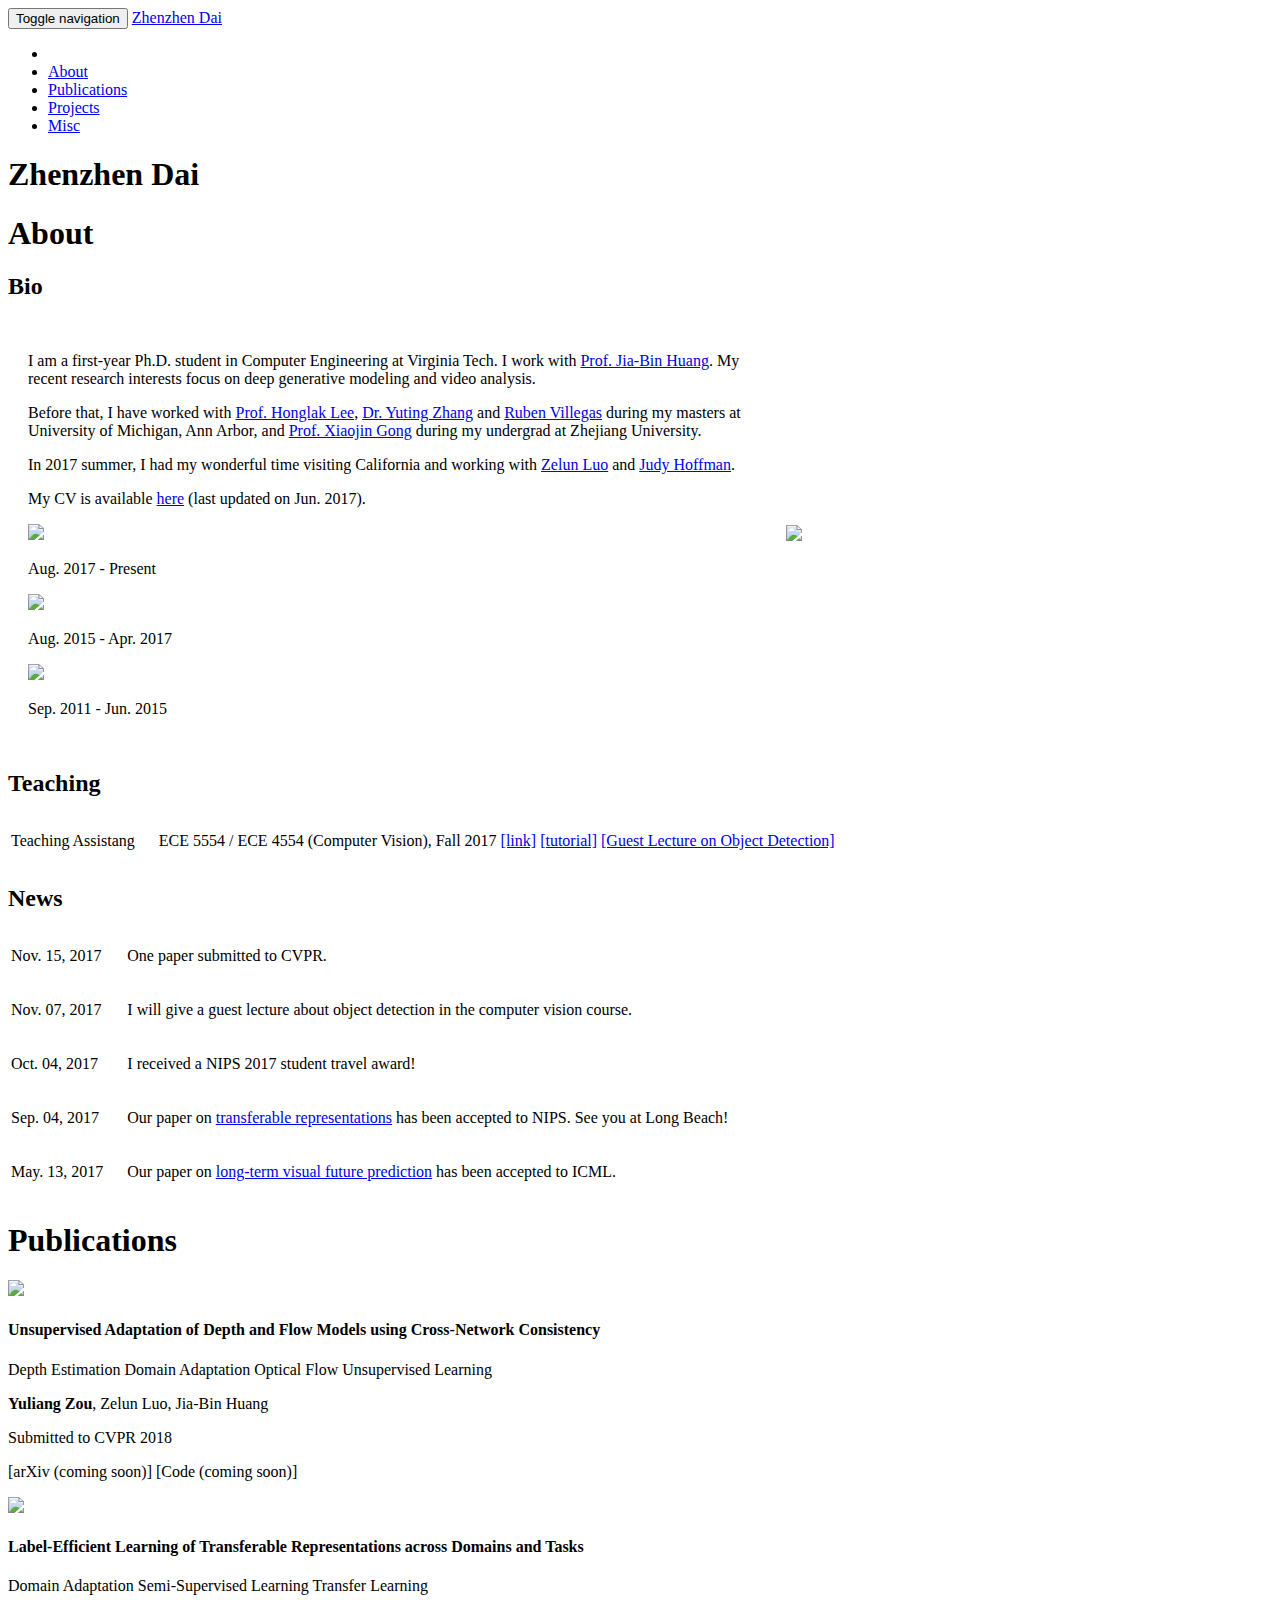
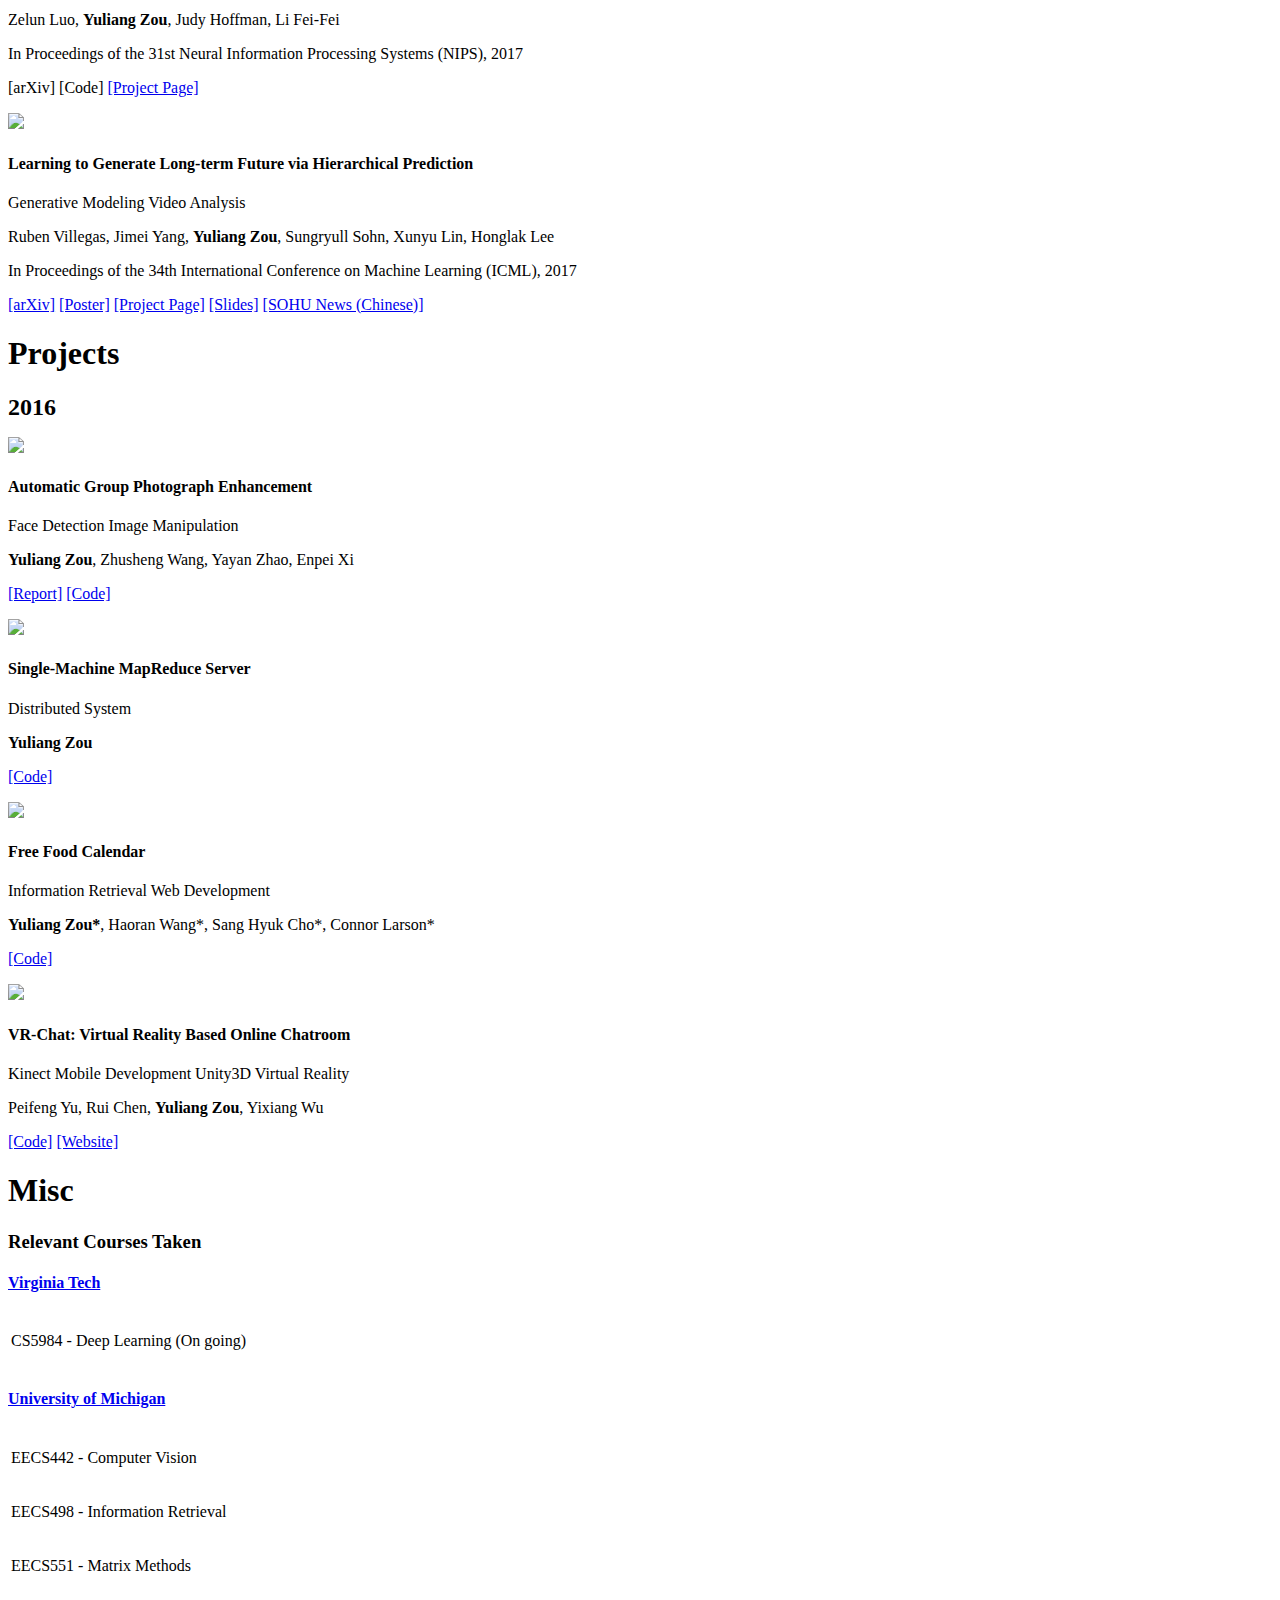
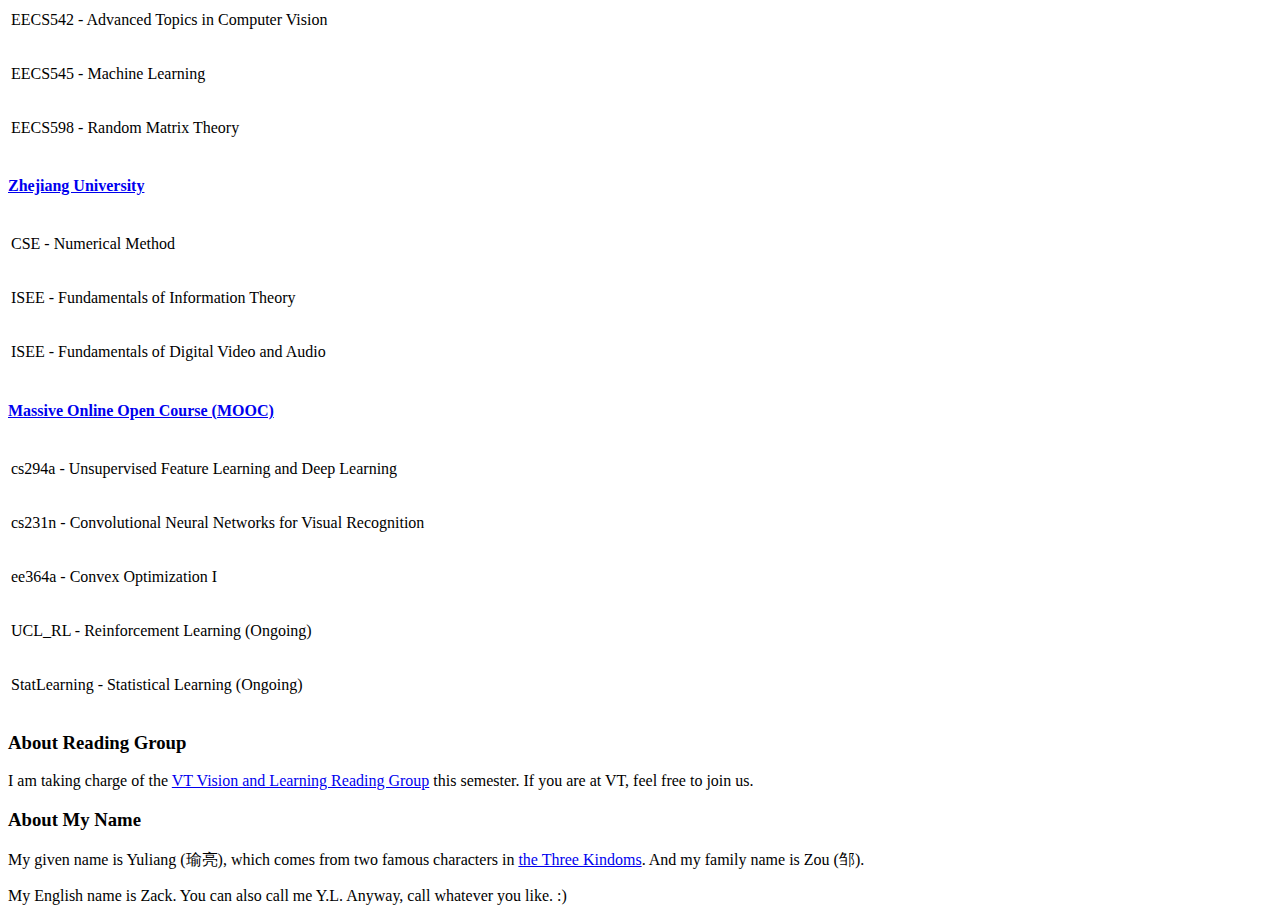
==== index.html @ f8f90515 "homepage" ====
<!DOCTYPE html>
<html lang="en">

<head>

    <meta charset="utf-8">
    <meta http-equiv="X-UA-Compatible" content="IE=edge">
    <meta name="viewport" content="width=device-width, initial-scale=1">
    <meta name="description" content="">
    <meta name="author" content="">

    <title>Zhenzhen Dai</title>

    <!-- Bootstrap Core CSS -->
    <link href="css/bootstrap.min.css" rel="stylesheet">

    <!-- Custom CSS -->
    <link href="css/scrolling-nav.css" rel="stylesheet">

    <!-- HTML5 Shim and Respond.js IE8 support of HTML5 elements and media queries -->
    <!-- WARNING: Respond.js doesn't work if you view the page via file:// -->
    <!--[if lt IE 9]>
        <script src="https://oss.maxcdn.com/libs/html5shiv/3.7.0/html5shiv.js"></script>
        <script src="https://oss.maxcdn.com/libs/respond.js/1.4.2/respond.min.js"></script>
    <![endif]-->

</head>

<!-- The #page-top ID is part of the scrolling feature - the data-spy and data-target are part of the built-in Bootstrap scrollspy function -->

<body id="page-top" data-spy="scroll" data-target=".navbar-fixed-top">

    <!-- Navigation -->
    <nav class="navbar navbar-default navbar-fixed-top" role="navigation">
        <div class="container">
            <div class="navbar-header page-scroll">
                <button type="button" class="navbar-toggle" data-toggle="collapse" data-target=".navbar-ex1-collapse">
                    <span class="sr-only">Toggle navigation</span>
                    <span class="icon-bar"></span>
                    <span class="icon-bar"></span>
                    <span class="icon-bar"></span>
                    <span class="icon-bar"></span>
                </button>
                <a class="navbar-brand page-scroll" href="#page-top">Zhenzhen Dai</a>
            </div>

            <!-- Collect the nav links, forms, and other content for toggling -->
            <div class="collapse navbar-collapse navbar-ex1-collapse">
                <ul class="nav navbar-nav">
                    <!-- Hidden li included to remove active class from about link when scrolled up past about section -->
                    <li class="hidden">
                        <a class="page-scroll" href="#page-top"></a>
                    </li>
                    <li>
                        <a class="page-scroll" href="#about">About</a>
                    </li>
                    <li>
                        <a class="page-scroll" href="#publications">Publications</a>
                    </li>
                    <li>
                        <a class="page-scroll" href="#projects">Projects</a>
                    </li>
                    <li>
                        <a class="page-scroll" href="#misc">Misc</a>
                    </li>
                </ul>
            </div>
            <!-- /.navbar-collapse -->
        </div>
        <!-- /.container -->
    </nav>

    <!-- Intro Section -->
    <section id="intro" class="intro-section">
        <div class="container">
            <div class="row">
                <div class="col-sm-4 col-sm-offset-4 my-info">
                    <h1>Zhenzhen Dai</h1>   
                </div>
            </div>
        </div>
    </section>

    <!-- About Section -->
    <section id="about" class="about-section">
        <div class="container">
            <div class="row">
                <div class="col-lg-12">
                    <h1>About</h1>

                    <!-- Bio -->
                    <div class="row">
                        <p class="text-left">
                            <font size="5"><strong>Bio</strong></font>
                        </p>
                        <table width="100%" align="center" border="0" cellspacing="0" cellpadding="20">
                        <tbody>
                            <tr>
                                <td width="60%">
                                    <!-- text -->
                                    <p class="text-left">
                                        <font size="3">
                                        I am a first-year Ph.D. student in Computer Engineering at Virginia Tech. I work with
                                        <a href="https://filebox.ece.vt.edu/~jbhuang/index.html">Prof. Jia-Bin Huang</a>.
                                        My recent research interests focus on deep generative modeling and video analysis.
                                        </font>
                                    </p>
                                    <p class="text-left">
                                        <font size="3">
                                        Before that, I have worked with
                                        <a href="http://web.eecs.umich.edu/~honglak/">Prof. Honglak Lee</a>,
                                        <a href="http://www.ytzhang.net/">Dr. Yuting Zhang</a> and
                                        <a href="https://sites.google.com/a/umich.edu/rubenevillegas/home">Ruben Villegas</a>
                                        during my masters at University of Michigan, Ann Arbor, and
                                        <a href="http://mypage.zju.edu.cn/en/gongxj">Prof. Xiaojin Gong</a> during my
                                        undergrad at Zhejiang University.
                                        </font>
                                    </p>
                                    <p class="text-left">
                                        <font size="3">
                                        In 2017 summer, I had my wonderful time visiting California and working with
                                        <a href="http://alan.vision">Zelun Luo</a> and
                                        <a href="https://people.eecs.berkeley.edu/~jhoffman/">Judy Hoffman</a>.
                                        </font>
                                    </p>
                                    <p class="text-left">
                                        <font size="3">
                                        My CV is available
                                        <a href="https://drive.google.com/file/d/0B1c7NV1MfZatRjRVcjF1cUJmYnc/view?usp=sharing">here</a>
                                        (last updated on Jun. 2017).
                                        </font>
                                    </p>

                                    <!-- schools -->
                                    <div class="col-sm-4">
                                        <img src="about/vt.png" class="school-fig">
                                        <p>Aug. 2017 - Present</p>
                                    </div>

                                    <div class="col-sm-4">
                                        <img src="about/umich.png" class="school-fig">
                                        <p>Aug. 2015 - Apr. 2017</p>
                                    </div>

                                    <div class="col-sm-4">
                                        <img src="about/zju.png" class="school-fig">
                                       <p>Sep. 2011 - Jun. 2015</p>
                                    </div>

                                </td>

                                <td width="40%">
                                    <img width="350" src="./about/selfie.png">
                                </td>
                            </tr>
                        </tbody>
                    </table>
                    </div>

                    <!-- Teaching -->
                    <div class="row">
                        <p class="text-left">
                            <font size="5"><strong>Teaching</strong></font>
                            <table>
                            <tbody>
                            <tr>
                            <td><p><font size="3">Teaching Assistang</font>&nbsp;&nbsp;&nbsp;&nbsp;&nbsp;</p></td>
                            <td><p class="text-left"><font size="3">
                                ECE 5554 / ECE 4554 (Computer Vision), Fall 2017
                                <a href="https://filebox.ece.vt.edu/~jbhuang/teaching/ece5554-4554/fa17/index.html">[link]</a>
                                <a href="https://drive.google.com/file/d/0BxKHc5ltINnjWXVITFEzSm9jZnM/view?usp=sharing">[tutorial]</a>
                                <a href="https://drive.google.com/file/d/1PZC4xRMZG-FOZgQ1Sh1zDQ7kJfpqIwAS/view?usp=sharing">[Guest Lecture on Object Detection]</a>
                            </font></p></td>
                            </tr>
                            </tbody>
                            </table>
                        </p>
                    </div>

                    <!-- News -->
                    <div class="row">
                        <p class="text-left">
                            <font size="5"><strong>News</strong></font>
                        </p>
                        <table>
                        <tbody>
                        <tr>
                            <td><p><font size="3">Nov. 15, 2017</font>&nbsp;&nbsp;&nbsp;&nbsp;&nbsp;</p></td>
                            <td><p class="text-left"><font size="3">
                                One paper submitted to CVPR.
                            </font></p></td>
                        </tr>

                        <tr>
                            <td><p><font size="3">Nov. 07, 2017</font>&nbsp;&nbsp;&nbsp;&nbsp;&nbsp;</p></td>
                            <td><p class="text-left"><font size="3">
                                I will give a guest lecture about object detection in the computer vision course.
                            </font></p></td>
                        </tr>

                        <tr>
                            <td><p><font size="3">Oct. 04, 2017</font>&nbsp;&nbsp;&nbsp;&nbsp;&nbsp;</p></td>
                            <td><p class="text-left"><font size="3">
                                I received a NIPS 2017 student travel award!
                            </font></p></td>
                        </tr>

                        <tr>
                            <td><p><font size="3">Sep. 04, 2017</font>&nbsp;&nbsp;&nbsp;&nbsp;&nbsp;</p></td>
                            <td><p class="text-left"><font size="3">
                                Our paper on
                                <a href="http://alan.vision/nips17_website/">transferable representations</a>
                                has been accepted to NIPS. See you at Long Beach!
                            </font></p></td>
                        </tr>

                        <tr>
                            <td><p><font size="3">May. 13, 2017</font>&nbsp;&nbsp;&nbsp;&nbsp;&nbsp;</p></td>
                            <td><p class="text-left"><font size="3">
                                Our paper on
                                <a href="https://sites.google.com/a/umich.edu/rubenevillegas/hierch_vid">long-term visual future prediction</a>
                                has been accepted to ICML.
                            </font></p></td>
                        </tr>
                        </tbody>
                    </table>
                    </div>

                </div>
            </div>
        </div>
    </section>

    <!-- Publication Section -->
    <section id="publications" class="publications-section">
        <div class="container">
            <div class="row">
                <div class="col-lg-12">
                    <h1>Publications</h1>

                    <!-- cvpr2018 -->
                    <div class="row paper">
                        <div class="col-sm-3">
                            <img src="publications/ylzou2018unsup.png" class="paper-fig">
                        </div>
                        <div class="col-sm-8 col-sm-offset-0">
                            <h4 class="paper-title text-left">Unsupervised Adaptation of Depth and Flow Models using
                                Cross-Network Consistency</h4>
                            <p class="text-left">
                                <span class="label label-primary">Depth Estimation</span>
                                <span class="label label-primary">Domain Adaptation</span>
                                <span class="label label-primary">Optical Flow</span>
                                <span class="label label-primary">Unsupervised Learning</span>
                            </p>
                            <p class="text-left">
                                <strong>Yuliang Zou</strong>, Zelun Luo, Jia-Bin Huang
                            </p>
                            <p class="text-left">
                                Submitted to CVPR 2018
                            </p>
                            <p class="text-left">
                                <a>[arXiv (coming soon)]</a>
                                <a>[Code (coming soon)]</a>
                                <!--<a>[Project Page]</a>-->
                            </p>
                        </div>
                    </div>

                    <!-- nips2017 -->
                    <div class="row paper">
                        <div class="col-sm-3">
                            <img src="publications/luo2017label.png" class="paper-fig">
                        </div>
                        <div class="col-sm-8 col-sm-offset-0">
                            <h4 class="paper-title text-left">Label-Efficient Learning of Transferable Representations across
                                Domains and Tasks</h4>
                            <p class="text-left">
                                <span class="label label-primary">Domain Adaptation</span>
                                <span class="label label-primary">Semi-Supervised Learning</span>
                                <span class="label label-primary">Transfer Learning</span>
                            </p>
                            <p class="text-left">
                                Zelun Luo, <strong>Yuliang Zou</strong>, Judy Hoffman, Li Fei-Fei
                            </p>
                            <p class="text-left">
                                In Proceedings of the 31st Neural Information Processing Systems (NIPS), 2017
                            </p>
                            <p class="text-left">
                                <a>[arXiv]</a>
                                <a>[Code]</a>
                                <a href="http://alan.vision/nips17_website/">[Project Page]</a>
                            </p>
                        </div>
                    </div>

                    <!-- icml2017 -->
                    <div class="row paper">
                        <div class="col-sm-3">
                            <img src="publications/Villegas2017learning.gif" class="paper-fig">
                        </div>
                        <div class="col-sm-8 col-sm-offset-0">
                            <h4 class="paper-title text-left">Learning to Generate Long-term Future via Hierarchical Prediction</h4>
                            <p class="text-left">
                                <span class="label label-primary">Generative Modeling</span>
                                <span class="label label-primary">Video Analysis</span>
                            </p>
                            <p class="text-left">
                                Ruben Villegas, Jimei Yang, <strong>Yuliang Zou</strong>, Sungryull Sohn,
                                Xunyu Lin, Honglak Lee
                            </p>
                            <p class="text-left">
                                In Proceedings of the 34th International Conference on Machine Learning (ICML), 2017
                            </p>
                            <p class="text-left">
                                <a href="https://arxiv.org/abs/1704.05831">[arXiv]</a>
                                <a href="https://drive.google.com/file/d/0B_87l91AQgoHcGQ0TUFGQmgyVDg/view?usp=sharing">[Poster]</a>
                                <a href="https://sites.google.com/a/umich.edu/rubenevillegas/hierch_vid">[Project Page]</a>
                                <!--[Code (coming soon)]-->
                                <a href="https://drive.google.com/file/d/0B_87l91AQgoHSEZPV2hPSTZyMzg/view?usp=sharing">[Slides]</a>
                                <a href="http://www.sohu.com/a/135472247_610300">[SOHU News (Chinese)]</a>
                            </p>
                        </div>
                    </div>

                </div>
            </div>
        </div>
    </section>

    <!-- Projects Section -->
    <section id="projects" class="projects-section">
        <div class="container">
            <div class="row">
                <div class="col-lg-12">
                    <h1>Projects</h1>

                    <!-- 2016 -->
                    <div class="row">
                        <p class="text-left">
                            <font size="5"><strong>2016</strong></font>
                        </p>
                    </div>

                    <div class="row paper">
                        <div class="col-sm-3">
                            <img src="projects/zou2016group.png" class="paper-fig">
                        </div>
                        <div class="col-sm-8 col-sm-offset-0">
                            <h4 class="paper-title text-left">Automatic Group Photograph Enhancement</h4>
                            <p class="text-left">
                                <span class="label label-primary">Face Detection</span>
                                <span class="label label-primary">Image Manipulation</span>
                            </p>
                            <p class="text-left">
                                <strong>Yuliang Zou</strong>, Zhusheng Wang, Yayan Zhao, Enpei Xi
                            </p>
                            <p class="text-left">
                                <a href="https://github.com/Yuliang-Zou/Automatic_Group_Photography_Enhancement/blob/master/Report.pdf">
                                    [Report]</a>
                                <a href="https://github.com/Yuliang-Zou/Automatic_Group_Photography_Enhancement">
                                    [Code]</a>
                            </p>
                        </div>
                    </div>

                    <div class="row paper">
                        <div class="col-sm-3">
                            <img src="projects/zou2016single.jpg" class="paper-fig">
                        </div>
                        <div class="col-sm-8 col-sm-offset-0">
                            <h4 class="paper-title text-left">Single-Machine MapReduce Server</h4>
                            <p class="text-left">
                                <span class="label label-primary">Distributed System</span>
                            </p>
                            <p class="text-left">
                                <strong>Yuliang Zou</strong>
                            </p>
                            <p class="text-left">
                                <a href="https://github.com/Yuliang-Zou/MapReduce">[Code]</a>
                            </p>
                        </div>
                    </div>

                    <div class="row paper">
                        <div class="col-sm-3">
                            <img src="projects/zou2016free.png" class="paper-fig">
                        </div>
                        <div class="col-sm-8 col-sm-offset-0">
                            <h4 class="paper-title text-left">Free Food Calendar</h4>
                            <p class="text-left">
                                <span class="label label-primary">Information Retrieval</span>
                                <span class="label label-primary">Web Development</span>
                            </p>
                            <p class="text-left">
                                <strong>Yuliang Zou*</strong>, Haoran Wang*, Sang Hyuk Cho*, Connor Larson*
                            </p>
                            <p class="text-left">
                                <a href="https://github.com/Yuliang-Zou/FreeFoodCalendar">[Code]</a>
                            </p>
                        </div>
                    </div>

                    <div class="row paper">
                        <div class="col-sm-3">
                            <img src="projects/yu2016vrchat.png" class="paper-fig">
                        </div>
                        <div class="col-sm-8 col-sm-offset-0">
                            <h4 class="paper-title text-left">VR-Chat: Virtual Reality Based Online Chatroom</h4>
                            <p class="text-left">
                                <span class="label label-primary">Kinect</span>
                                <span class="label label-primary">Mobile Development</span>
                                <span class="label label-primary">Unity3D</span>
                                <span class="label label-primary">Virtual Reality</span>
                            </p>
                            <p class="text-left">
                                Peifeng Yu, Rui Chen, <strong>Yuliang Zou</strong>, Yixiang Wu
                            </p>
                            <!--<p class="text-left">-->
                                <!--A 36-hour Hackathon project at MHacks: Refactor.-->
                            <!--</p>-->
                            <p class="text-left">
                                <a href="https://github.com/Aetf/VRChat">[Code]</a>
                                <a href="https://devpost.com/software/vrchat">[Website]</a>
                            </p>
                        </div>
                    </div>

                </div>
            </div>
        </div>
    </section>

    <!-- Misc Section -->
    <section id="misc" class="misc-section">
        <div class="container">
            <div class="row">
                <div class="col-lg-12">
                <h1>Misc</h1>

                    <!-- Courses -->
                    <div class="row">
                        <h3 class="text-left">Relevant Courses Taken</h3>

                        <!-- VT -->
                        <a class="collapsed" data-toggle="collapse" data-parent="#accordion" href="#collapseVT" aria-expanded="false" aria-controls="collapseVT">
                            <h4 class="text-left">Virginia Tech</h4>
                        </a>
                        <div id="collapseVT" class="collapse" role="tabpanel" aria-labelledby="headingVT">
                            <div class="card-block">
                                <table>
                            <tbody>
                            <tr>
                                <td><p class="text-left"><font size="3">
                                    CS5984 - Deep Learning (On going)</font></p></td>
                            </tr>
                            </tbody>
                        </table>
                            </div>
                        </div>

                        <!-- UM -->
                        <a class="collapsed" data-toggle="collapse" data-parent="#accordion" href="#collapseUM" aria-expanded="false" aria-controls="collapseUM">
                            <h4 class="text-left">University of Michigan</h4>
                        </a>
                        <div id="collapseUM" class="collapse" role="tabpanel" aria-labelledby="headingUM">
                            <div class="card-block">
                                <table>
                            <tbody>

                            <tr>
                                <td><p class="text-left"><font size="3">EECS442 - Computer Vision</font></p></td>
                            </tr>

                            <tr>
                                <td><p class="text-left"><font size="3">EECS498 - Information Retrieval</font></p></td>
                            </tr>

                            <tr>
                                <td><p class="text-left"><font size="3">EECS551 - Matrix Methods</font></p></td>
                            </tr>

                            <tr>
                                <td><p class="text-left"><font size="3">
                                    EECS542 - Advanced Topics in Computer Vision</font></p></td>
                            </tr>

                            <tr>
                                <td><p class="text-left"><font size="3">EECS545 - Machine Learning</font></p></td>
                            </tr>

                            <tr>
                                <td><p class="text-left"><font size="3">EECS598 - Random Matrix Theory</font></p></td>
                            </tr>

                            </tbody>
                        </table>
                            </div>
                        </div>

                        <!-- ZJU -->
                        <a class="collapsed" data-toggle="collapse" data-parent="#accordion" href="#collapseZJU" aria-expanded="false" aria-controls="collapseZJU">
                            <h4 class="text-left">Zhejiang University</h4>
                        </a>
                        <div id="collapseZJU" class="collapse" role="tabpanel" aria-labelledby="headingZJU">
                            <div class="card-block">
                                <table>
                            <tbody>
                            <tr>
                                <td><p class="text-left"><font size="3">
                                    CSE - Numerical Method</font></p></td>
                            </tr>

                            <tr>
                                <td><p class="text-left"><font size="3">
                                    ISEE - Fundamentals of Information Theory</font></p></td>
                            </tr>

                            <tr>
                                <td><p class="text-left"><font size="3">
                                    ISEE - Fundamentals of Digital Video and Audio</font></p></td>
                            </tr>

                            </tbody>
                        </table>
                            </div>
                        </div>

                        <!-- MOOC -->
                        <a class="collapsed" data-toggle="collapse" data-parent="#accordion" href="#collapseMOOC" aria-expanded="false" aria-controls="collapseMOOC">
                            <h4 class="text-left">Massive Online Open Course (MOOC)</h4>
                        </a>
                        <div id="collapseMOOC" class="collapse" role="tabpanel" aria-labelledby="headingMOOC">
                            <div class="card-block">
                                <table>
                            <tbody>
                            <tr>
                                <td><p class="text-left"><font size="3">
                                    cs294a - Unsupervised Feature Learning and Deep Learning</font></p></td>
                            </tr>

                            <tr>
                                <td><p class="text-left"><font size="3">
                                    cs231n - Convolutional Neural Networks for Visual Recognition</font></p></td>
                            </tr>

                            <tr>
                                <td><p class="text-left"><font size="3">
                                    ee364a - Convex Optimization I</font></p></td>
                            </tr>

                            <tr>
                                <td><p class="text-left"><font size="3">
                                    UCL_RL - Reinforcement Learning (Ongoing)</font></p></td>
                            </tr>

                            <tr>
                                <td><p class="text-left"><font size="3">
                                    StatLearning - Statistical Learning (Ongoing)</font></p></td>
                            </tr>
                            </tbody>
                        </table>
                            </div>
                        </div>


                    </div>

                    <!-- Reading Group -->
                    <div class="row">
                        <h3 class="text-left">About Reading Group</h3>
                        <p class="text-left">I am taking charge of the
                            <a href="https://github.com/vt-vl-lab/reading_group">VT Vision and Learning Reading Group</a>
                            this semester. If you are at VT, feel free to join us.
                        </p>
                    </div>

                    <!-- About my name -->
                    <div class="row">
                        <h3 class="text-left">About My Name</h3>
                        <p class="text-left">My given name is Yuliang (瑜亮), which comes from two famous characters
                            in <a href="https://en.wikipedia.org/wiki/Three_Kingdoms">the Three Kindoms</a>.
                            And my family name is Zou (邹).
                        </p>

                        <p class="text-left">My English name is Zack. You can also call me Y.L. Anyway, call whatever
                            you like. :)
                        </p>
                    </div>

                </div>
            </div>
        </div>
    </section>

    <!-- jQuery -->
    <script src="js/jquery.js"></script>

    <!-- Bootstrap Core JavaScript -->
    <script src="js/bootstrap.min.js"></script>

    <!-- Scrolling Nav JavaScript -->
    <script src="js/jquery.easing.min.js"></script>
    <script src="js/scrolling-nav.js"></script>

    <!-- Google Analytics -->
    <script>
        (function(i,s,o,g,r,a,m){i['GoogleAnalyticsObject']=r;i[r]=i[r]||function(){
        (i[r].q=i[r].q||[]).push(arguments)},i[r].l=1*new Date();a=s.createElement(o),
        m=s.getElementsByTagName(o)[0];a.async=1;a.src=g;m.parentNode.insertBefore(a,m)
        })(window,document,'script','https://www.google-analytics.com/analytics.js','ga');

        ga('create', 'UA-100823544-1', 'auto');
        ga('send', 'pageview');
    </script>

</body>

</html>
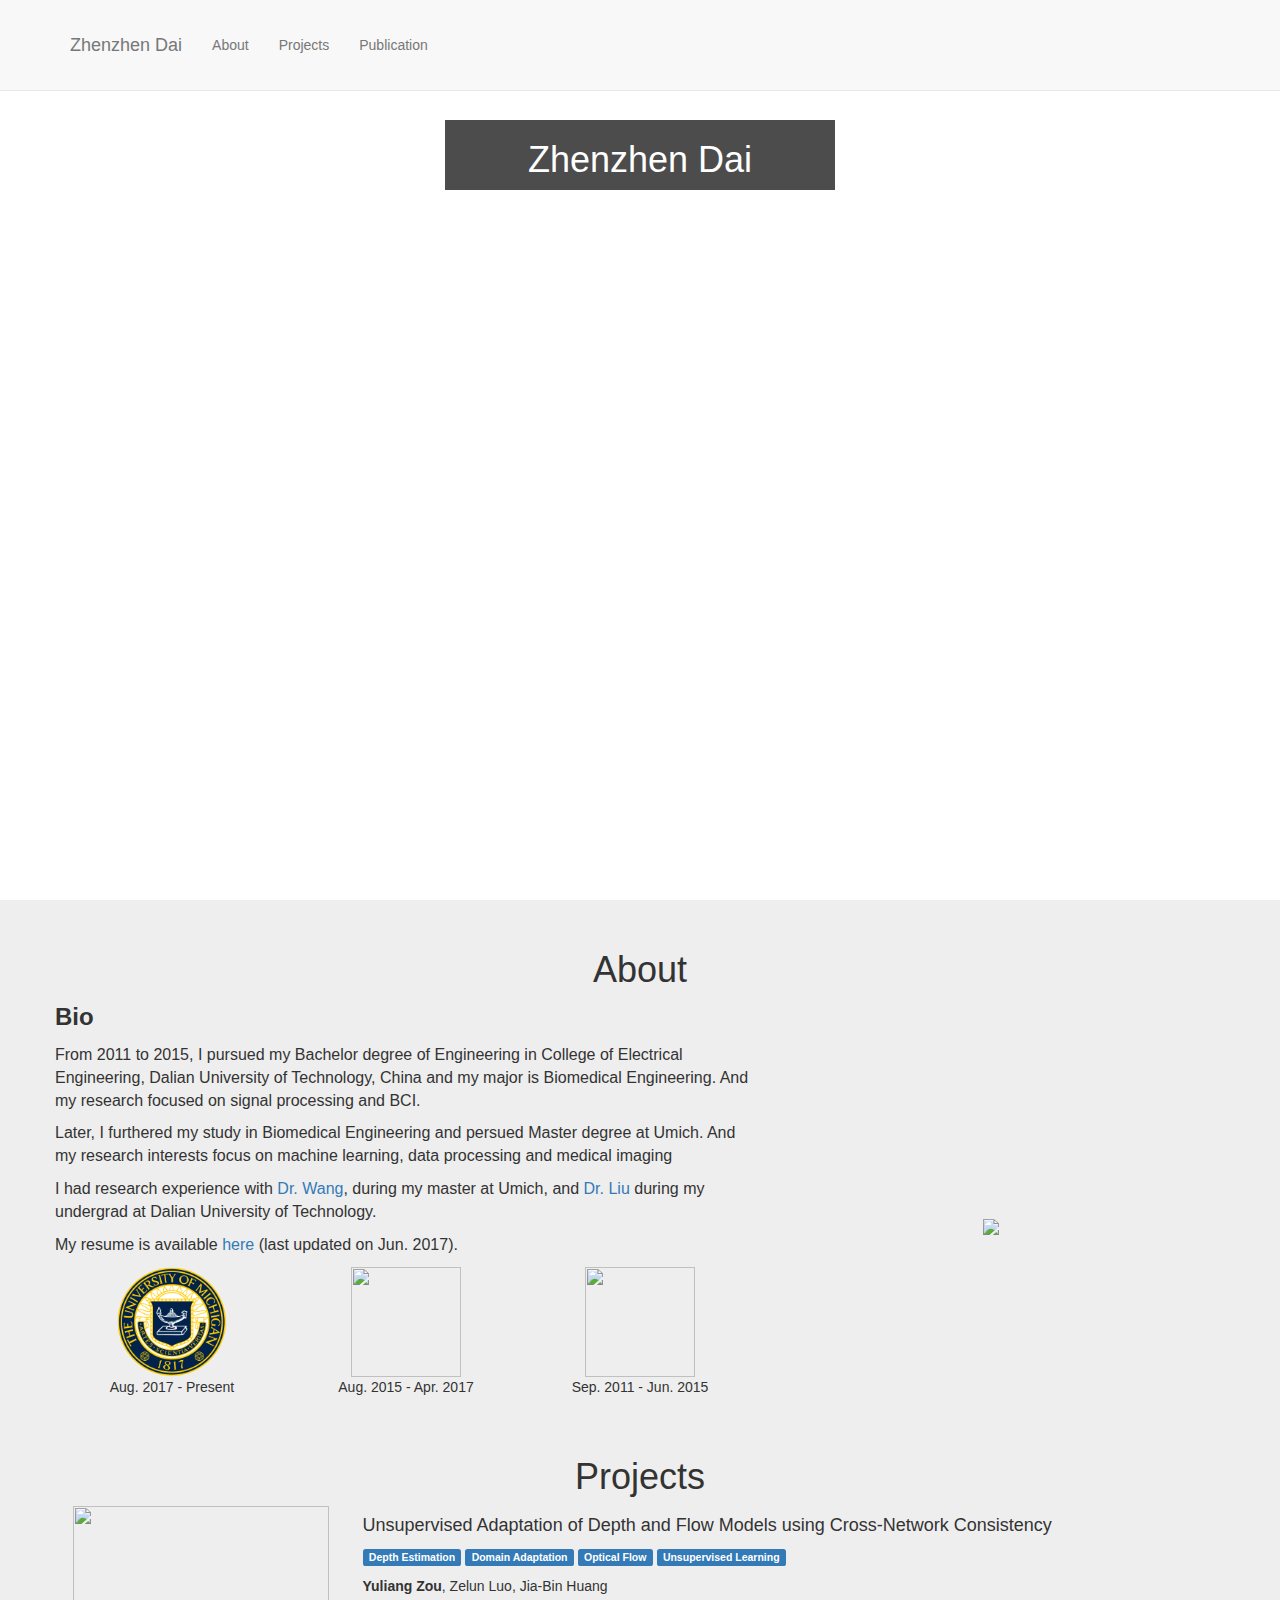
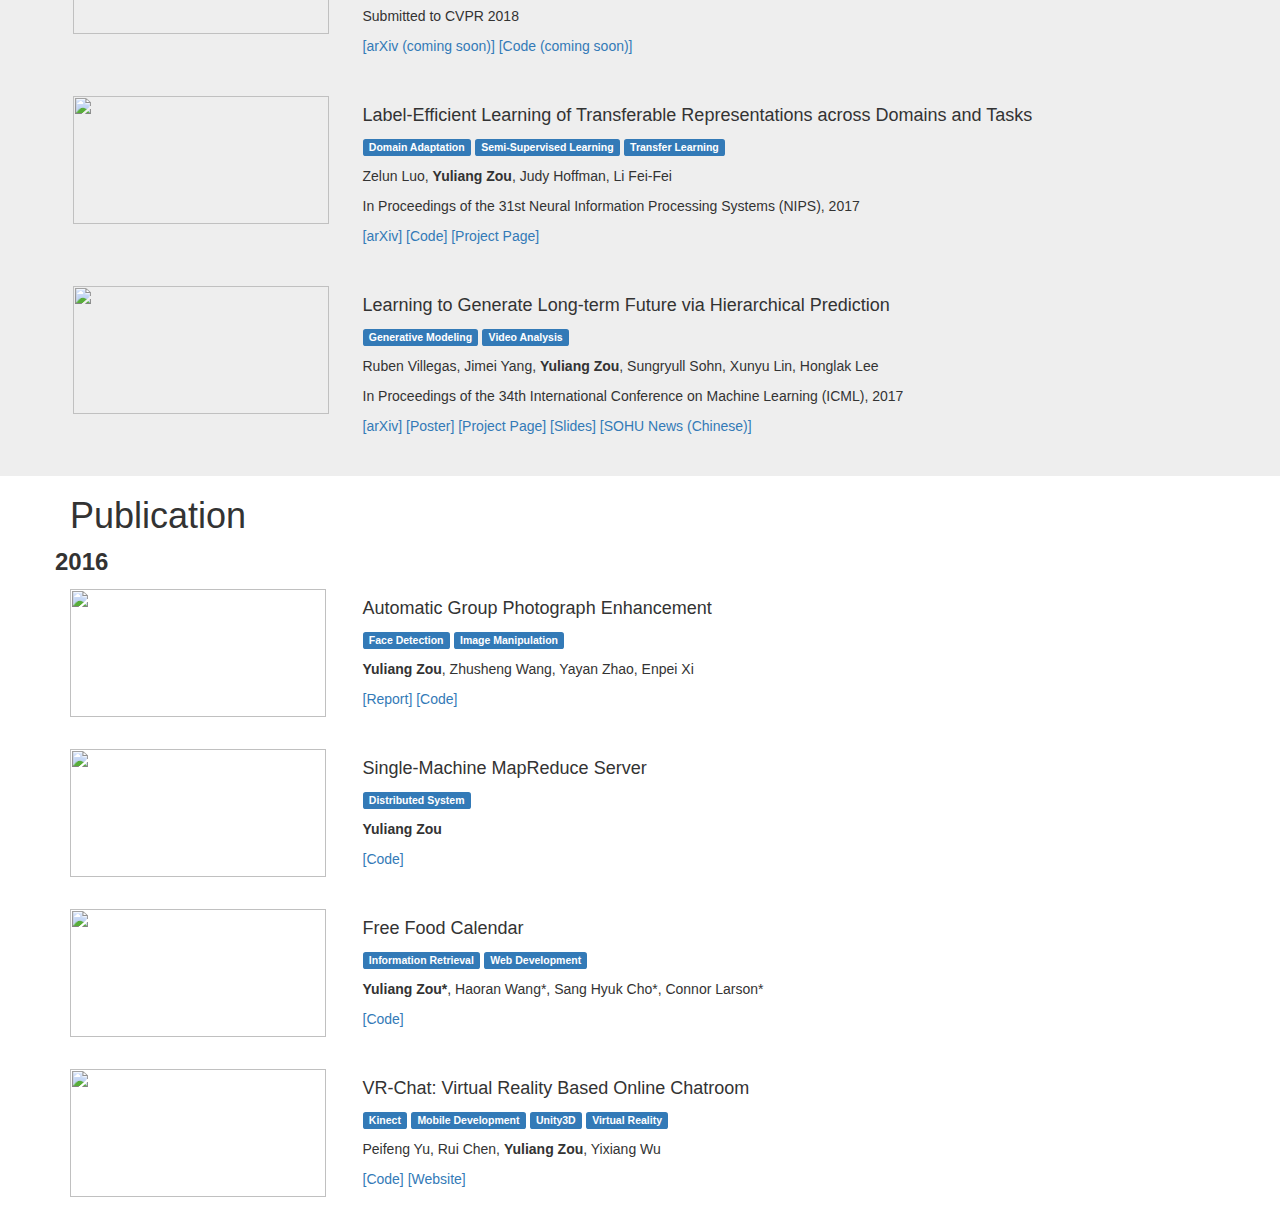
==== commit 88e7ee41: "update" ====
--- a/index.html
+++ b/index.html
@@ -56,13 +56,10 @@
                         <a class="page-scroll" href="#about">About</a>
                     </li>
                     <li>
-                        <a class="page-scroll" href="#publications">Publications</a>
-                    </li>
-                    <li>
                         <a class="page-scroll" href="#projects">Projects</a>
                     </li>
                     <li>
-                        <a class="page-scroll" href="#misc">Misc</a>
+                        <a class="page-scroll" href="#publication">Publication</a>
                     </li>
                 </ul>
             </div>
@@ -101,40 +98,35 @@
                                     <!-- text -->
                                     <p class="text-left">
                                         <font size="3">
-                                        I am a first-year Ph.D. student in Computer Engineering at Virginia Tech. I work with
-                                        <a href="https://filebox.ece.vt.edu/~jbhuang/index.html">Prof. Jia-Bin Huang</a>.
-                                        My recent research interests focus on deep generative modeling and video analysis.
+                                        From 2011 to 2015, I pursued my Bachelor degree of Engineering in College of Electrical Engineering, Dalian University of Technology, China and my major is Biomedical Engineering. And my research focused on signal processing and BCI.
                                         </font>
                                     </p>
                                     <p class="text-left">
                                         <font size="3">
-                                        Before that, I have worked with
-                                        <a href="http://web.eecs.umich.edu/~honglak/">Prof. Honglak Lee</a>,
-                                        <a href="http://www.ytzhang.net/">Dr. Yuting Zhang</a> and
-                                        <a href="https://sites.google.com/a/umich.edu/rubenevillegas/home">Ruben Villegas</a>
-                                        during my masters at University of Michigan, Ann Arbor, and
-                                        <a href="http://mypage.zju.edu.cn/en/gongxj">Prof. Xiaojin Gong</a> during my
-                                        undergrad at Zhejiang University.
+                                        Later, I furthered my study in Biomedical Engineering and persued Master degree at Umich.
+                                        And my research interests focus on machine learning, data processing and medical imaging
                                         </font>
                                     </p>
                                     <p class="text-left">
                                         <font size="3">
-                                        In 2017 summer, I had my wonderful time visiting California and working with
-                                        <a href="http://alan.vision">Zelun Luo</a> and
-                                        <a href="https://people.eecs.berkeley.edu/~jhoffman/">Judy Hoffman</a>.
+                                        I had research experience with
+                                        <a href="http://bme.umich.edu/people/thomas-wang/">Dr. Wang</a>,
+                                        during my master at Umich, and
+                                        <a href="http://faculty.dlut.edu.cn/2006011163/en/index.htm">Dr. Liu</a> during my
+                                        undergrad at Dalian University of Technology.
                                         </font>
                                     </p>
                                     <p class="text-left">
                                         <font size="3">
-                                        My CV is available
-                                        <a href="https://drive.google.com/file/d/0B1c7NV1MfZatRjRVcjF1cUJmYnc/view?usp=sharing">here</a>
+                                        My resume is available
+                                        <a href="ZhenzhenDai-PhD.pdf">here</a>
                                         (last updated on Jun. 2017).
                                         </font>
                                     </p>
 
                                     <!-- schools -->
                                     <div class="col-sm-4">
-                                        <img src="about/vt.png" class="school-fig">
+                                        <img src="University_of_Michigan_seal.png" class="school-fig">
                                         <p>Aug. 2017 - Present</p>
                                     </div>
 
@@ -156,88 +148,18 @@
                             </tr>
                         </tbody>
                     </table>
-                    </div>
-
-                    <!-- Teaching -->
-                    <div class="row">
-                        <p class="text-left">
-                            <font size="5"><strong>Teaching</strong></font>
-                            <table>
-                            <tbody>
-                            <tr>
-                            <td><p><font size="3">Teaching Assistang</font>&nbsp;&nbsp;&nbsp;&nbsp;&nbsp;</p></td>
-                            <td><p class="text-left"><font size="3">
-                                ECE 5554 / ECE 4554 (Computer Vision), Fall 2017
-                                <a href="https://filebox.ece.vt.edu/~jbhuang/teaching/ece5554-4554/fa17/index.html">[link]</a>
-                                <a href="https://drive.google.com/file/d/0BxKHc5ltINnjWXVITFEzSm9jZnM/view?usp=sharing">[tutorial]</a>
-                                <a href="https://drive.google.com/file/d/1PZC4xRMZG-FOZgQ1Sh1zDQ7kJfpqIwAS/view?usp=sharing">[Guest Lecture on Object Detection]</a>
-                            </font></p></td>
-                            </tr>
-                            </tbody>
-                            </table>
-                        </p>
-                    </div>
-
-                    <!-- News -->
-                    <div class="row">
-                        <p class="text-left">
-                            <font size="5"><strong>News</strong></font>
-                        </p>
-                        <table>
-                        <tbody>
-                        <tr>
-                            <td><p><font size="3">Nov. 15, 2017</font>&nbsp;&nbsp;&nbsp;&nbsp;&nbsp;</p></td>
-                            <td><p class="text-left"><font size="3">
-                                One paper submitted to CVPR.
-                            </font></p></td>
-                        </tr>
-
-                        <tr>
-                            <td><p><font size="3">Nov. 07, 2017</font>&nbsp;&nbsp;&nbsp;&nbsp;&nbsp;</p></td>
-                            <td><p class="text-left"><font size="3">
-                                I will give a guest lecture about object detection in the computer vision course.
-                            </font></p></td>
-                        </tr>
-
-                        <tr>
-                            <td><p><font size="3">Oct. 04, 2017</font>&nbsp;&nbsp;&nbsp;&nbsp;&nbsp;</p></td>
-                            <td><p class="text-left"><font size="3">
-                                I received a NIPS 2017 student travel award!
-                            </font></p></td>
-                        </tr>
-
-                        <tr>
-                            <td><p><font size="3">Sep. 04, 2017</font>&nbsp;&nbsp;&nbsp;&nbsp;&nbsp;</p></td>
-                            <td><p class="text-left"><font size="3">
-                                Our paper on
-                                <a href="http://alan.vision/nips17_website/">transferable representations</a>
-                                has been accepted to NIPS. See you at Long Beach!
-                            </font></p></td>
-                        </tr>
-
-                        <tr>
-                            <td><p><font size="3">May. 13, 2017</font>&nbsp;&nbsp;&nbsp;&nbsp;&nbsp;</p></td>
-                            <td><p class="text-left"><font size="3">
-                                Our paper on
-                                <a href="https://sites.google.com/a/umich.edu/rubenevillegas/hierch_vid">long-term visual future prediction</a>
-                                has been accepted to ICML.
-                            </font></p></td>
-                        </tr>
-                        </tbody>
-                    </table>
-                    </div>
-
+                    </div>  
                 </div>
             </div>
         </div>
     </section>
 
-    <!-- Publication Section -->
-    <section id="publications" class="publications-section">
+    <!-- Projects Section -->
+    <section id="projects" class="projects-section">
         <div class="container">
             <div class="row">
                 <div class="col-lg-12">
-                    <h1>Publications</h1>
+                    <h1>Projects</h1>
 
                     <!-- cvpr2018 -->
                     <div class="row paper">
@@ -328,12 +250,12 @@
         </div>
     </section>
 
-    <!-- Projects Section -->
-    <section id="projects" class="projects-section">
+    <!-- Publication Section -->
+    <section id="publication" class="publication-section">
         <div class="container">
             <div class="row">
                 <div class="col-lg-12">
-                    <h1>Projects</h1>
+                    <h1>Publication</h1>
 
                     <!-- 2016 -->
                     <div class="row">
@@ -431,167 +353,6 @@
         </div>
     </section>
 
-    <!-- Misc Section -->
-    <section id="misc" class="misc-section">
-        <div class="container">
-            <div class="row">
-                <div class="col-lg-12">
-                <h1>Misc</h1>
-
-                    <!-- Courses -->
-                    <div class="row">
-                        <h3 class="text-left">Relevant Courses Taken</h3>
-
-                        <!-- VT -->
-                        <a class="collapsed" data-toggle="collapse" data-parent="#accordion" href="#collapseVT" aria-expanded="false" aria-controls="collapseVT">
-                            <h4 class="text-left">Virginia Tech</h4>
-                        </a>
-                        <div id="collapseVT" class="collapse" role="tabpanel" aria-labelledby="headingVT">
-                            <div class="card-block">
-                                <table>
-                            <tbody>
-                            <tr>
-                                <td><p class="text-left"><font size="3">
-                                    CS5984 - Deep Learning (On going)</font></p></td>
-                            </tr>
-                            </tbody>
-                        </table>
-                            </div>
-                        </div>
-
-                        <!-- UM -->
-                        <a class="collapsed" data-toggle="collapse" data-parent="#accordion" href="#collapseUM" aria-expanded="false" aria-controls="collapseUM">
-                            <h4 class="text-left">University of Michigan</h4>
-                        </a>
-                        <div id="collapseUM" class="collapse" role="tabpanel" aria-labelledby="headingUM">
-                            <div class="card-block">
-                                <table>
-                            <tbody>
-
-                            <tr>
-                                <td><p class="text-left"><font size="3">EECS442 - Computer Vision</font></p></td>
-                            </tr>
-
-                            <tr>
-                                <td><p class="text-left"><font size="3">EECS498 - Information Retrieval</font></p></td>
-                            </tr>
-
-                            <tr>
-                                <td><p class="text-left"><font size="3">EECS551 - Matrix Methods</font></p></td>
-                            </tr>
-
-                            <tr>
-                                <td><p class="text-left"><font size="3">
-                                    EECS542 - Advanced Topics in Computer Vision</font></p></td>
-                            </tr>
-
-                            <tr>
-                                <td><p class="text-left"><font size="3">EECS545 - Machine Learning</font></p></td>
-                            </tr>
-
-                            <tr>
-                                <td><p class="text-left"><font size="3">EECS598 - Random Matrix Theory</font></p></td>
-                            </tr>
-
-                            </tbody>
-                        </table>
-                            </div>
-                        </div>
-
-                        <!-- ZJU -->
-                        <a class="collapsed" data-toggle="collapse" data-parent="#accordion" href="#collapseZJU" aria-expanded="false" aria-controls="collapseZJU">
-                            <h4 class="text-left">Zhejiang University</h4>
-                        </a>
-                        <div id="collapseZJU" class="collapse" role="tabpanel" aria-labelledby="headingZJU">
-                            <div class="card-block">
-                                <table>
-                            <tbody>
-                            <tr>
-                                <td><p class="text-left"><font size="3">
-                                    CSE - Numerical Method</font></p></td>
-                            </tr>
-
-                            <tr>
-                                <td><p class="text-left"><font size="3">
-                                    ISEE - Fundamentals of Information Theory</font></p></td>
-                            </tr>
-
-                            <tr>
-                                <td><p class="text-left"><font size="3">
-                                    ISEE - Fundamentals of Digital Video and Audio</font></p></td>
-                            </tr>
-
-                            </tbody>
-                        </table>
-                            </div>
-                        </div>
-
-                        <!-- MOOC -->
-                        <a class="collapsed" data-toggle="collapse" data-parent="#accordion" href="#collapseMOOC" aria-expanded="false" aria-controls="collapseMOOC">
-                            <h4 class="text-left">Massive Online Open Course (MOOC)</h4>
-                        </a>
-                        <div id="collapseMOOC" class="collapse" role="tabpanel" aria-labelledby="headingMOOC">
-                            <div class="card-block">
-                                <table>
-                            <tbody>
-                            <tr>
-                                <td><p class="text-left"><font size="3">
-                                    cs294a - Unsupervised Feature Learning and Deep Learning</font></p></td>
-                            </tr>
-
-                            <tr>
-                                <td><p class="text-left"><font size="3">
-                                    cs231n - Convolutional Neural Networks for Visual Recognition</font></p></td>
-                            </tr>
-
-                            <tr>
-                                <td><p class="text-left"><font size="3">
-                                    ee364a - Convex Optimization I</font></p></td>
-                            </tr>
-
-                            <tr>
-                                <td><p class="text-left"><font size="3">
-                                    UCL_RL - Reinforcement Learning (Ongoing)</font></p></td>
-                            </tr>
-
-                            <tr>
-                                <td><p class="text-left"><font size="3">
-                                    StatLearning - Statistical Learning (Ongoing)</font></p></td>
-                            </tr>
-                            </tbody>
-                        </table>
-                            </div>
-                        </div>
-
-
-                    </div>
-
-                    <!-- Reading Group -->
-                    <div class="row">
-                        <h3 class="text-left">About Reading Group</h3>
-                        <p class="text-left">I am taking charge of the
-                            <a href="https://github.com/vt-vl-lab/reading_group">VT Vision and Learning Reading Group</a>
-                            this semester. If you are at VT, feel free to join us.
-                        </p>
-                    </div>
-
-                    <!-- About my name -->
-                    <div class="row">
-                        <h3 class="text-left">About My Name</h3>
-                        <p class="text-left">My given name is Yuliang (瑜亮), which comes from two famous characters
-                            in <a href="https://en.wikipedia.org/wiki/Three_Kingdoms">the Three Kindoms</a>.
-                            And my family name is Zou (邹).
-                        </p>
-
-                        <p class="text-left">My English name is Zack. You can also call me Y.L. Anyway, call whatever
-                            you like. :)
-                        </p>
-                    </div>
-
-                </div>
-            </div>
-        </div>
-    </section>
 
     <!-- jQuery -->
     <script src="js/jquery.js"></script>
--- a/css/scrolling-nav.css
+++ b/css/scrolling-nav.css
@@ -0,0 +1,103 @@
+/*!
+ * Start Bootstrap - Scrolling Nav (http://startbootstrap.com/)
+ * Copyright 2013-2016 Start Bootstrap
+ * Licensed under MIT (https://github.com/BlackrockDigital/startbootstrap/blob/gh-pages/LICENSE)
+ */
+
+body {
+    width: 100%;
+    height: 100%;
+}
+
+html {
+    width: 100%;
+    height: 100%;
+}
+
+@media(min-width:767px) {
+    .navbar {
+        padding: 20px 0;
+        -webkit-transition: background .5s ease-in-out,padding .5s ease-in-out;
+        -moz-transition: background .5s ease-in-out,padding .5s ease-in-out;
+        transition: background .5s ease-in-out,padding .5s ease-in-out;
+    }
+
+    .top-nav-collapse {
+        padding: 0;
+    }
+}
+
+/* Demo Sections - You can use these as guides or delete them - the scroller will work with any sort of height, fixed, undefined, or percentage based.
+The padding is very important to make sure the scrollspy picks up the right area when scrolled to. Adjust the margin and padding of sections and children 
+of those sections to manage the look and feel of the site. */
+
+.intro-section {
+    height: 100%;
+    padding-top: 120px;
+    text-align: center;
+    /*background: #fff;*/
+    background: url("../intro/bg.jpg") no-repeat center center;
+    -webkit-background-size: cover;
+    -moz-background-size: cover;
+    -o-background-size: cover;
+    background-size: cover;
+}
+    .intro-section h1 {
+    color: white; }
+    .intro-section p {
+    color: white; }
+    .intro-section a {
+    color: white; }
+    .intro-section .my-info {
+    background-color: rgba(0, 0, 0, 0.7); }
+
+
+.about-section {
+    /*height: 100%;*/
+    padding-top: 30px;
+    text-align: center;
+    background: #eee;
+}
+
+.publications-section {
+    /*height: 100%;*/
+    padding-top: 30px;
+    text-align: center;
+    background: #fff;
+}
+
+.projects-section {
+    /*height: 100%;*/
+    padding-top: 30px;
+    text-align: center;
+    background: #eee;
+    /*padding-bottom: 30px;*/
+}
+
+.misc-section {
+    /*height: 100%;*/
+    padding-top: 30px;
+    text-align: center;
+    background: #fff;
+    padding-bottom: 30px;
+}
+
+/* Some more */
+.school-fig {
+    height: 110px;
+    width: 110px;
+}
+
+.paper-fig {
+    height: 128px;
+    width: 256px;
+}
+
+.paper {
+    margin-bottom: 30px;
+}
+
+.small-logo {
+    height: 30px;
+    width: 30px;
+}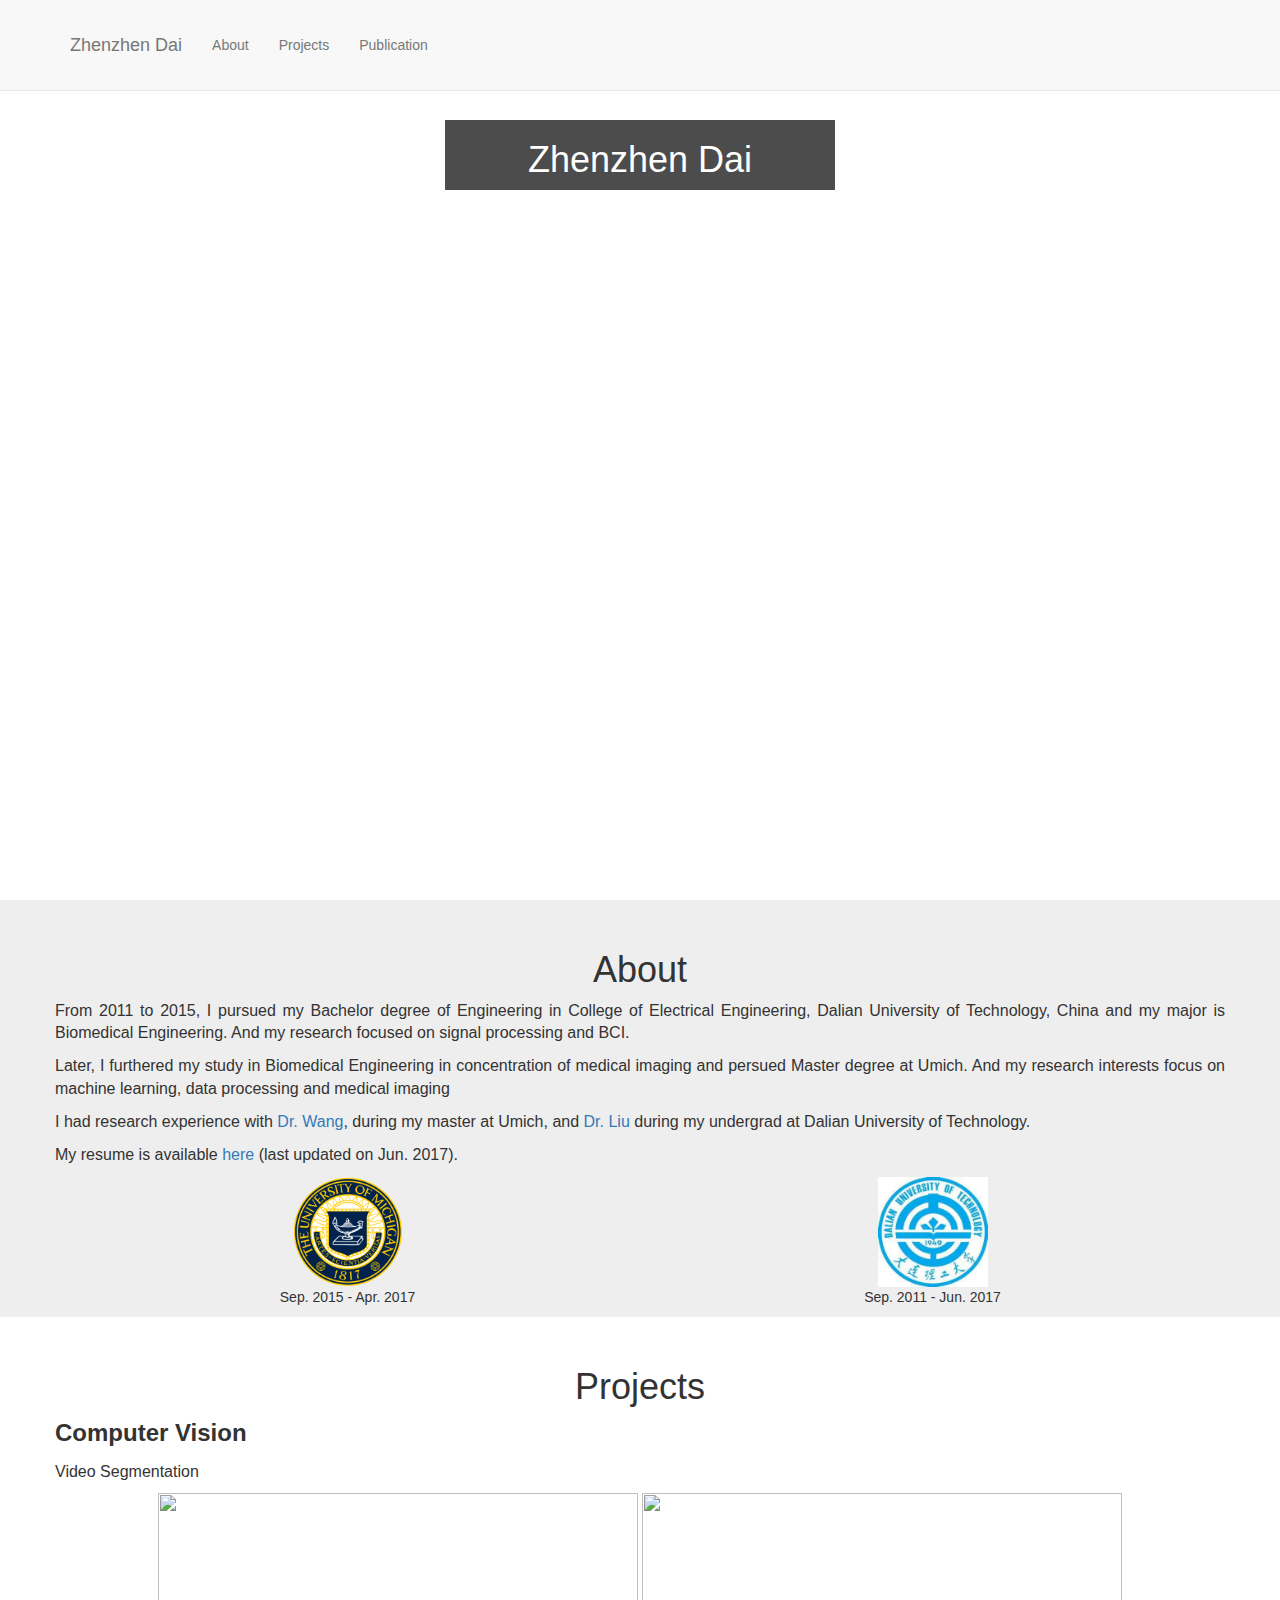
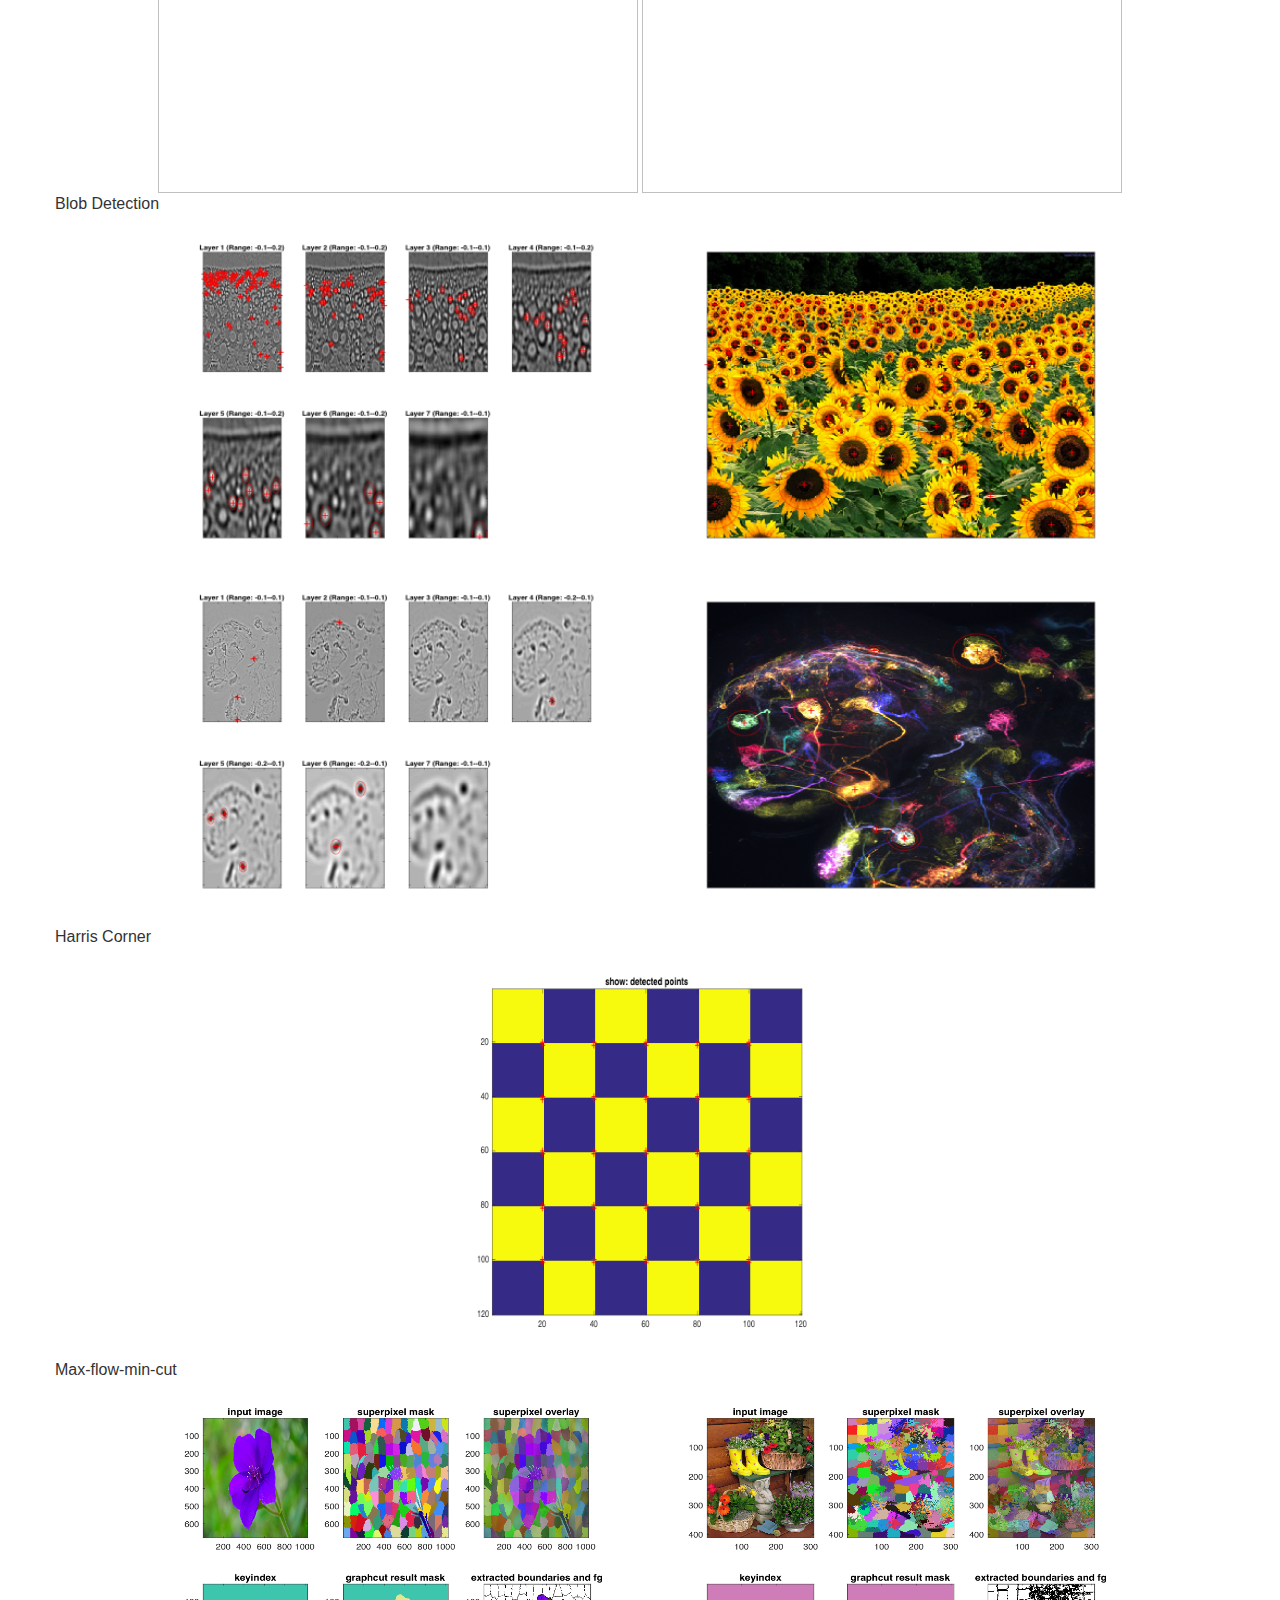
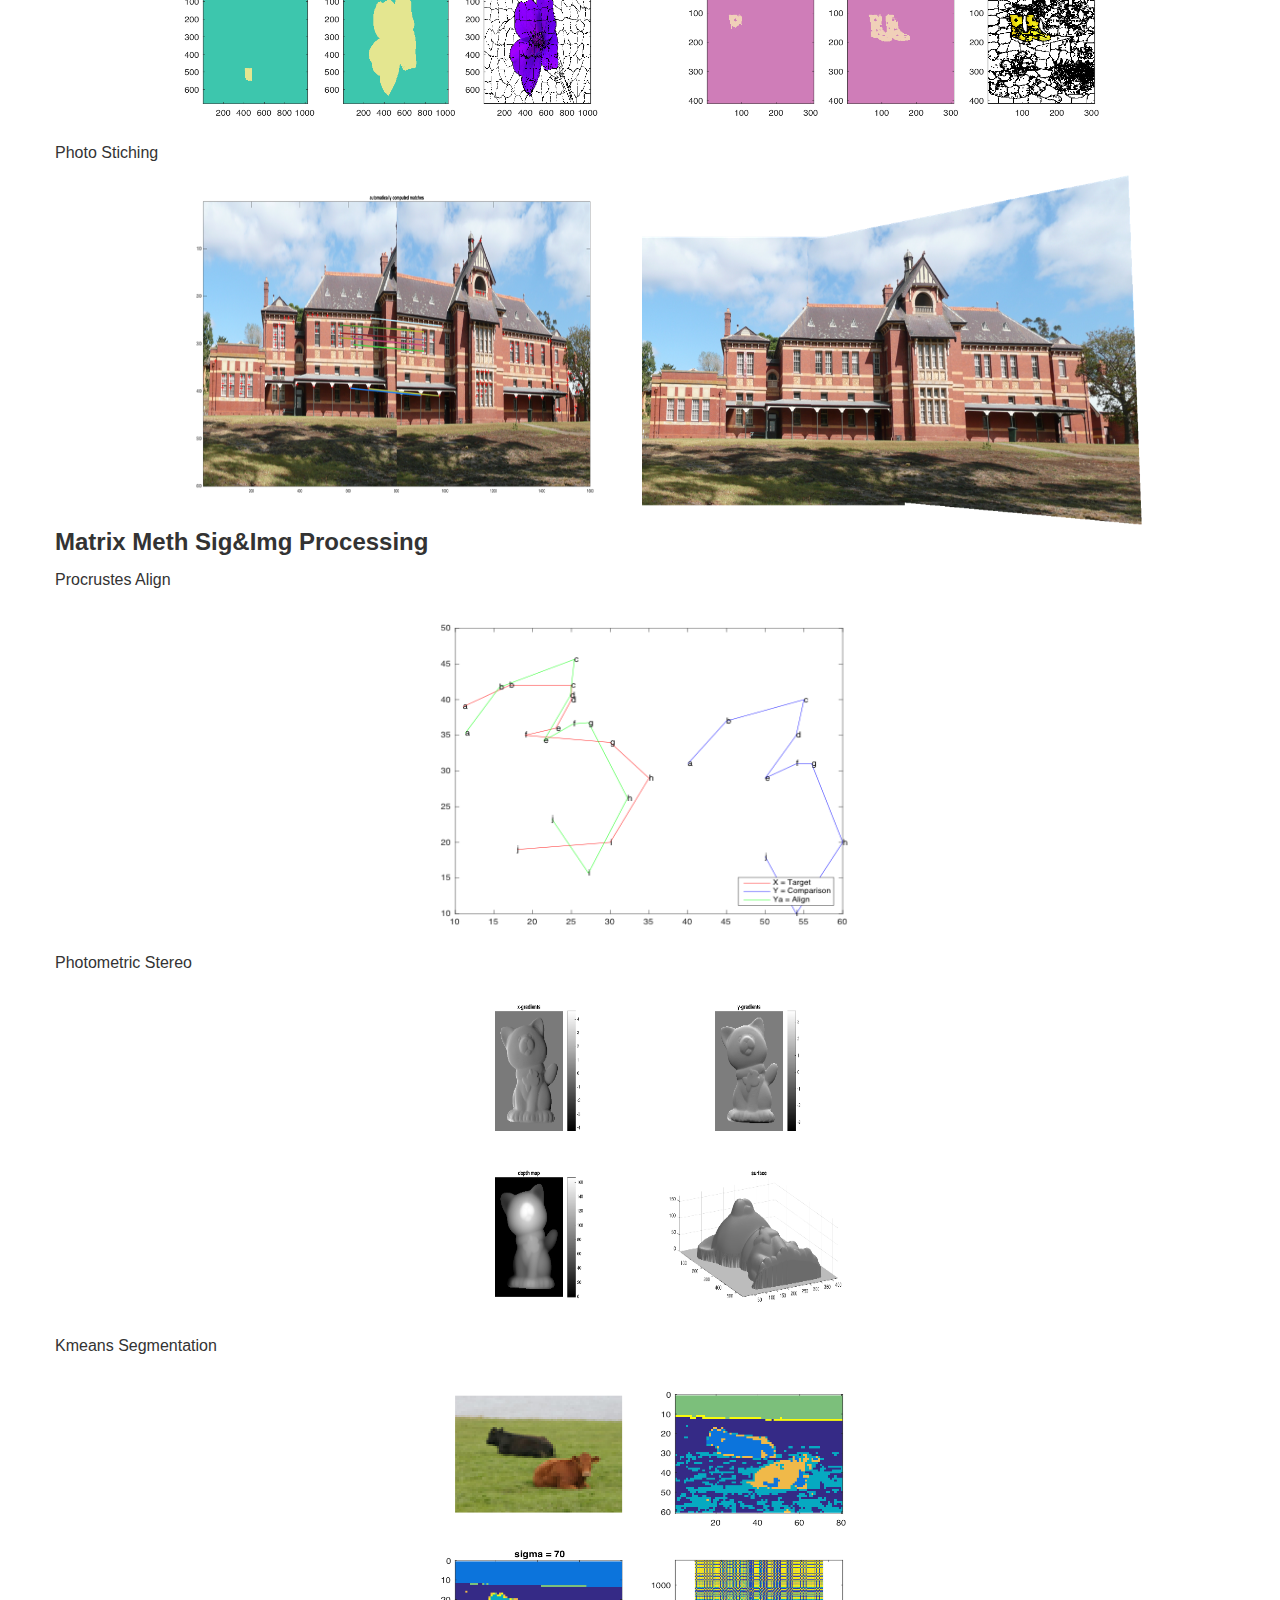
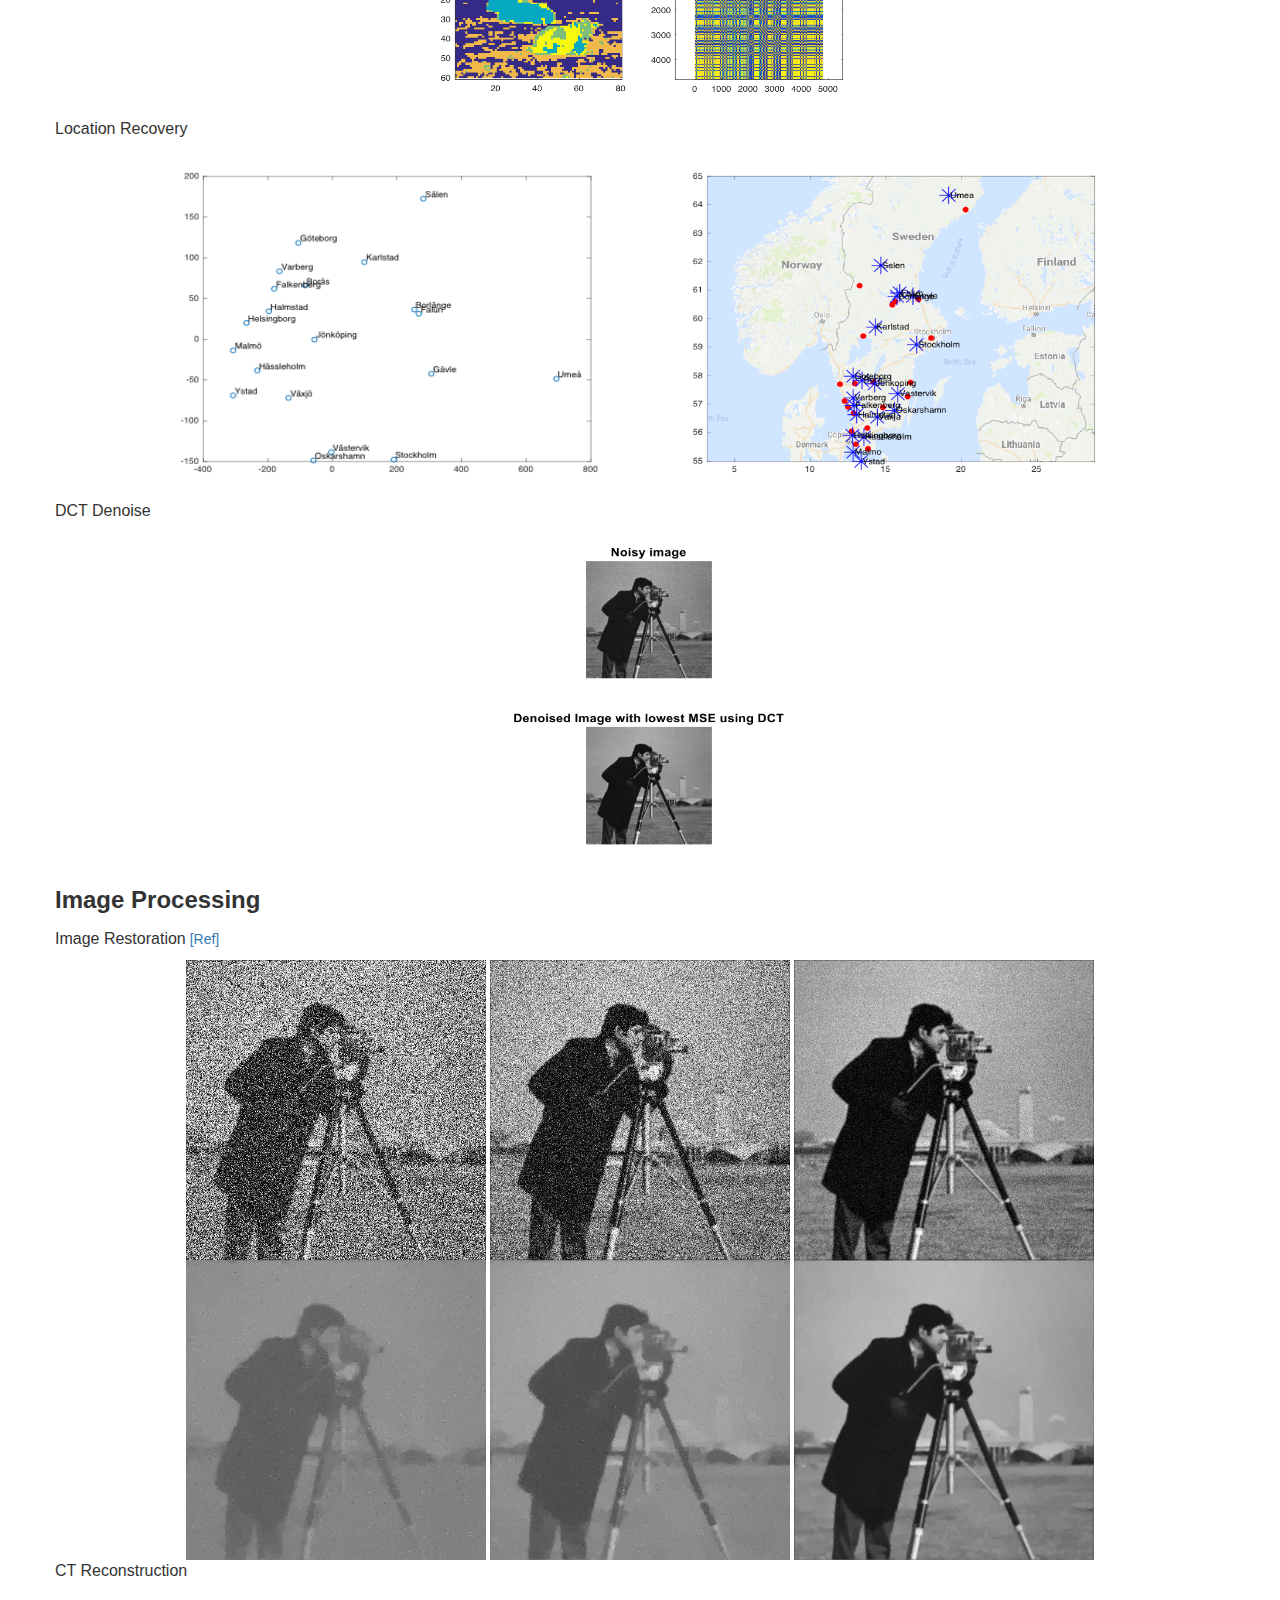
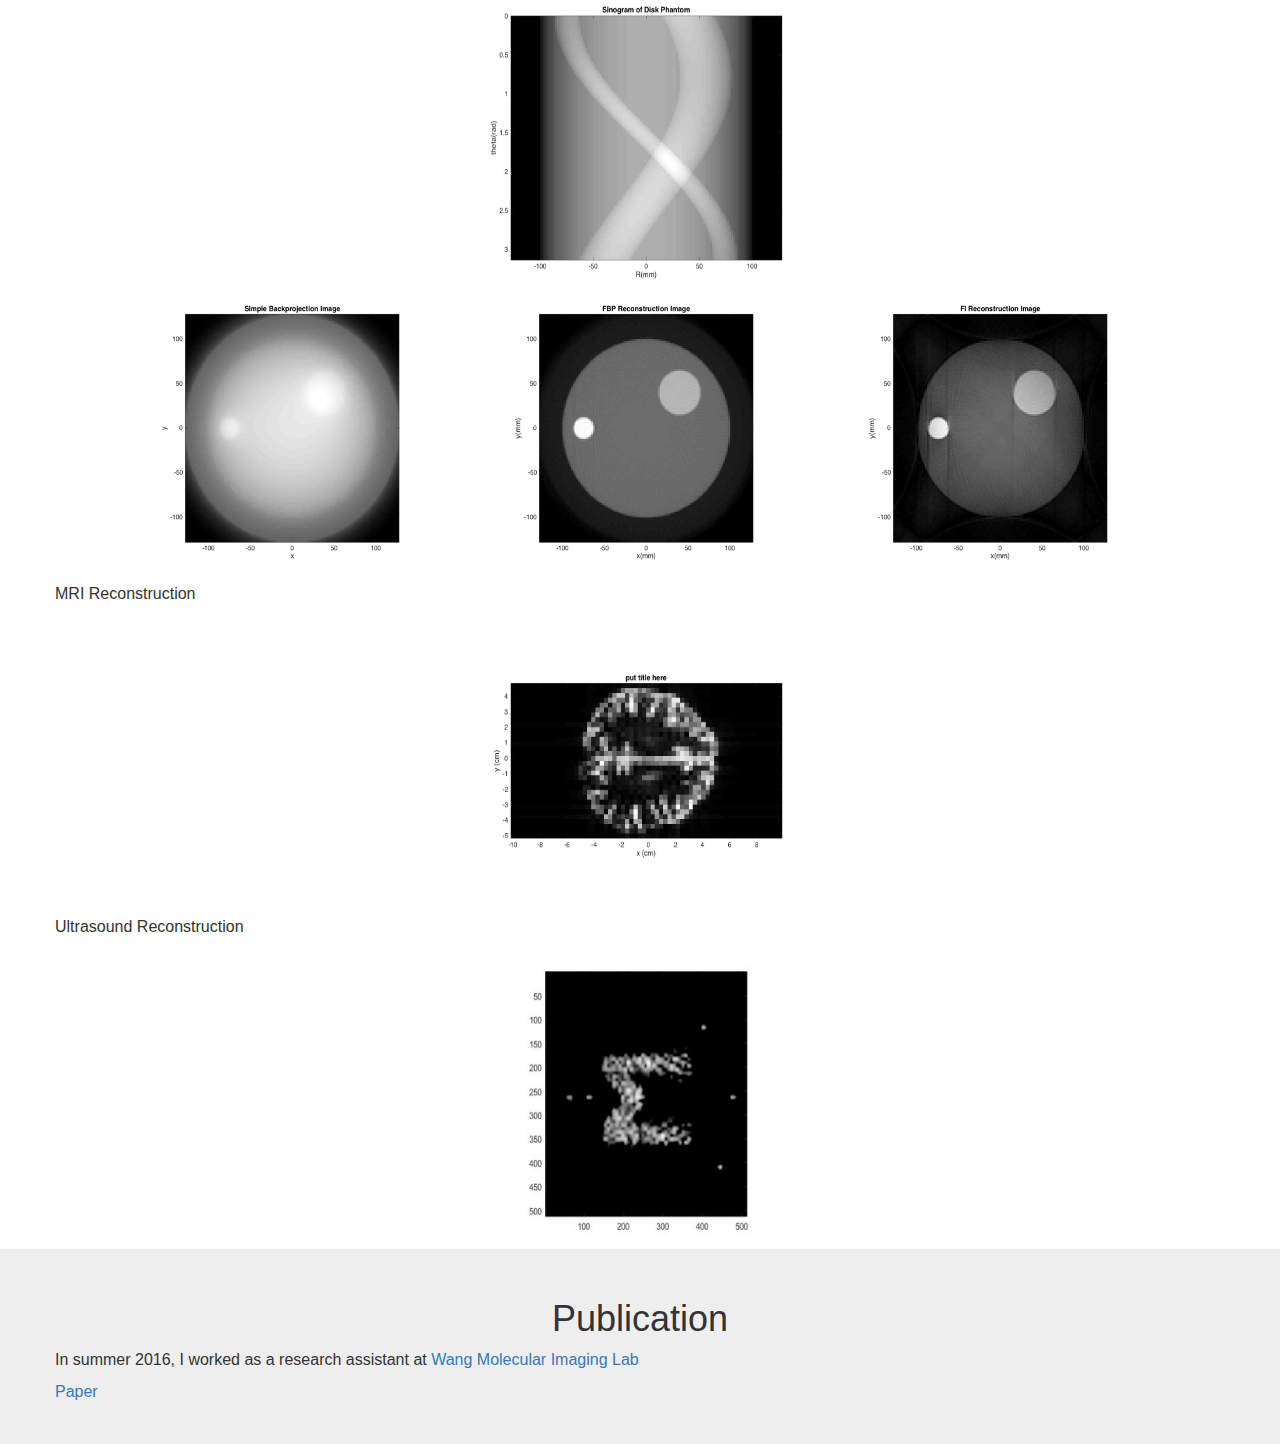
==== commit 044ee891: "update2" ====
--- a/index.html
+++ b/index.html
@@ -88,26 +88,23 @@
 
                     <!-- Bio -->
                     <div class="row">
-                        <p class="text-left">
-                            <font size="5"><strong>Bio</strong></font>
-                        </p>
                         <table width="100%" align="center" border="0" cellspacing="0" cellpadding="20">
                         <tbody>
                             <tr>
-                                <td width="60%">
+                                <td width="100%">
                                     <!-- text -->
-                                    <p class="text-left">
+                                    <p class="text-justify">
                                         <font size="3">
                                         From 2011 to 2015, I pursued my Bachelor degree of Engineering in College of Electrical Engineering, Dalian University of Technology, China and my major is Biomedical Engineering. And my research focused on signal processing and BCI.
                                         </font>
                                     </p>
-                                    <p class="text-left">
+                                    <p class="text-justify">
                                         <font size="3">
-                                        Later, I furthered my study in Biomedical Engineering and persued Master degree at Umich.
+                                        Later, I furthered my study in Biomedical Engineering in concentration of medical imaging and persued Master degree at Umich.
                                         And my research interests focus on machine learning, data processing and medical imaging
                                         </font>
                                     </p>
-                                    <p class="text-left">
+                                    <p class="text-justify">
                                         <font size="3">
                                         I had research experience with
                                         <a href="http://bme.umich.edu/people/thomas-wang/">Dr. Wang</a>,
@@ -116,7 +113,7 @@
                                         undergrad at Dalian University of Technology.
                                         </font>
                                     </p>
-                                    <p class="text-left">
+                                    <p class="text-justify">
                                         <font size="3">
                                         My resume is available
                                         <a href="ZhenzhenDai-PhD.pdf">here</a>
@@ -125,25 +122,16 @@
                                     </p>
 
                                     <!-- schools -->
-                                    <div class="col-sm-4">
+                                    <div class="col-md-6">
                                         <img src="University_of_Michigan_seal.png" class="school-fig">
-                                        <p>Aug. 2017 - Present</p>
+                                        <p>Sep. 2015 - Apr. 2017</p>
                                     </div>
 
-                                    <div class="col-sm-4">
-                                        <img src="about/umich.png" class="school-fig">
-                                        <p>Aug. 2015 - Apr. 2017</p>
+                                    <div class="col-md-6">
+                                        <img src="dlut.jpg" class="school-fig">
+                                        <p>Sep. 2011 - Jun. 2017</p>
                                     </div>
 
-                                    <div class="col-sm-4">
-                                        <img src="about/zju.png" class="school-fig">
-                                       <p>Sep. 2011 - Jun. 2015</p>
-                                    </div>
-
-                                </td>
-
-                                <td width="40%">
-                                    <img width="350" src="./about/selfie.png">
                                 </td>
                             </tr>
                         </tbody>
@@ -155,95 +143,149 @@
     </section>
 
     <!-- Projects Section -->
-    <section id="projects" class="projects-section">
+    <section id="projects" class="publications-section">
         <div class="container">
             <div class="row">
                 <div class="col-lg-12">
-                    <h1>Projects</h1>
-
-                    <!-- cvpr2018 -->
-                    <div class="row paper">
-                        <div class="col-sm-3">
-                            <img src="publications/ylzou2018unsup.png" class="paper-fig">
-                        </div>
-                        <div class="col-sm-8 col-sm-offset-0">
-                            <h4 class="paper-title text-left">Unsupervised Adaptation of Depth and Flow Models using
-                                Cross-Network Consistency</h4>
-                            <p class="text-left">
-                                <span class="label label-primary">Depth Estimation</span>
-                                <span class="label label-primary">Domain Adaptation</span>
-                                <span class="label label-primary">Optical Flow</span>
-                                <span class="label label-primary">Unsupervised Learning</span>
-                            </p>
-                            <p class="text-left">
-                                <strong>Yuliang Zou</strong>, Zelun Luo, Jia-Bin Huang
-                            </p>
-                            <p class="text-left">
-                                Submitted to CVPR 2018
-                            </p>
-                            <p class="text-left">
-                                <a>[arXiv (coming soon)]</a>
-                                <a>[Code (coming soon)]</a>
-                                <!--<a>[Project Page]</a>-->
-                            </p>
-                        </div>
-                    </div>
-
-                    <!-- nips2017 -->
-                    <div class="row paper">
-                        <div class="col-sm-3">
-                            <img src="publications/luo2017label.png" class="paper-fig">
-                        </div>
-                        <div class="col-sm-8 col-sm-offset-0">
-                            <h4 class="paper-title text-left">Label-Efficient Learning of Transferable Representations across
-                                Domains and Tasks</h4>
-                            <p class="text-left">
-                                <span class="label label-primary">Domain Adaptation</span>
-                                <span class="label label-primary">Semi-Supervised Learning</span>
-                                <span class="label label-primary">Transfer Learning</span>
-                            </p>
-                            <p class="text-left">
-                                Zelun Luo, <strong>Yuliang Zou</strong>, Judy Hoffman, Li Fei-Fei
-                            </p>
-                            <p class="text-left">
-                                In Proceedings of the 31st Neural Information Processing Systems (NIPS), 2017
-                            </p>
-                            <p class="text-left">
-                                <a>[arXiv]</a>
-                                <a>[Code]</a>
-                                <a href="http://alan.vision/nips17_website/">[Project Page]</a>
-                            </p>
-                        </div>
-                    </div>
-
-                    <!-- icml2017 -->
-                    <div class="row paper">
-                        <div class="col-sm-3">
-                            <img src="publications/Villegas2017learning.gif" class="paper-fig">
-                        </div>
-                        <div class="col-sm-8 col-sm-offset-0">
-                            <h4 class="paper-title text-left">Learning to Generate Long-term Future via Hierarchical Prediction</h4>
-                            <p class="text-left">
-                                <span class="label label-primary">Generative Modeling</span>
-                                <span class="label label-primary">Video Analysis</span>
-                            </p>
-                            <p class="text-left">
-                                Ruben Villegas, Jimei Yang, <strong>Yuliang Zou</strong>, Sungryull Sohn,
-                                Xunyu Lin, Honglak Lee
-                            </p>
-                            <p class="text-left">
-                                In Proceedings of the 34th International Conference on Machine Learning (ICML), 2017
-                            </p>
-                            <p class="text-left">
-                                <a href="https://arxiv.org/abs/1704.05831">[arXiv]</a>
-                                <a href="https://drive.google.com/file/d/0B_87l91AQgoHcGQ0TUFGQmgyVDg/view?usp=sharing">[Poster]</a>
-                                <a href="https://sites.google.com/a/umich.edu/rubenevillegas/hierch_vid">[Project Page]</a>
-                                <!--[Code (coming soon)]-->
-                                <a href="https://drive.google.com/file/d/0B_87l91AQgoHSEZPV2hPSTZyMzg/view?usp=sharing">[Slides]</a>
-                                <a href="http://www.sohu.com/a/135472247_610300">[SOHU News (Chinese)]</a>
-                            </p>
-                        </div>
-                    </div>
+                    <h1>Projects</h1>                   
+
+                    <!-- Computer Vision -->
+                    <div class="row">
+                        <p class="text-left">
+                            <font size="5"><strong>Computer Vision</strong></font>
+                        </p>
+                    </div>
+
+                    <div class="row">
+                        <p class="text-left">
+                            <font size="3">Video Segmentation</font>
+                        </p>
+                    </div>
+                    <img src="EECS542/dog.gif" width="480" height="300">
+                    <img src="EECS542/horse.gif" width="480" height="300">
+                    
+                    <div class="row">
+                        <p class="text-left">
+                            <font size="3">Blob Detection</font>
+                        </p>
+                    </div>
+                    <img src="EECS504/blob1-1.png" width="500" height="350">
+                    <img src="EECS504/blob1-2.png" width="500" height="350">
+                    <img src="EECS504/blob2-1.png" width="500" height="350">
+                    <img src="EECS504/blob2-2.png" width="500" height="350">
+
+                    <div class="row">
+                        <p class="text-left">
+                            <font size="3">Harris Corner</font>
+                        </p>
+                    </div>
+                    <img src="EECS504/harris.png" width="400" height="400">
+
+                    <div class="row">
+                        <p class="text-left">
+                            <font size="3">Max-flow-min-cut</font>
+                        </p>
+                    </div>
+                    <img src="EECS504/max-flow-min-cut-2.png" width="500" height="350">
+                    <img src="EECS504/max-flow-min-cut-3.png" width="500" height="350">
+
+                    <div class="row">
+                        <p class="text-left">
+                            <font size="3">Photo Stiching</font>
+                        </p>
+                    </div>
+                    <img src="EECS504/photostiching1.png" width="500" height="350">
+                    <img src="EECS504/photostiching2.png" width="500" height="350">
+
+                    <!-- Matrix Meth Sig Proc -->
+                    <div class="row">
+                        <p class="text-left">
+                            <font size="5"><strong>Matrix Meth Sig&Img Processing</strong></font>
+                        </p>
+                    </div>
+                    
+                    <div class="row">
+                        <p class="text-left">
+                            <font size="3">Procrustes Align</font>
+                        </p>
+                    </div>
+                    <img src="EECS551/Procrustes-align.png" width="500" height="350">
+
+                    <div class="row">
+                        <p class="text-left">
+                            <font size="3">Photometric Stereo</font>
+                        </p>
+                    </div>
+                    <img src="EECS551/photometric-stereo.png" width="500" height="350">
+
+                    <div class="row">
+                        <p class="text-left">
+                            <font size="3">Kmeans Segmentation</font>
+                        </p>
+                    </div>
+                    <img src="EECS551/kmeans-seg.png" width="500" height="350">
+
+                    <div class="row">
+                        <p class="text-left">
+                            <font size="3">Location Recovery</font>
+                        </p>
+                    </div>
+                    <img src="EECS551/location-relative.png" width="500" height="350">
+                    <img src="EECS551/location-recover.png" width="500" height="350">
+
+                    <div class="row">
+                        <p class="text-left">
+                            <font size="3">DCT Denoise</font>
+                        </p>
+                    </div>
+                    <img src="EECS551/denoise-dct.png" width="500" height="350">
+
+                    <!-- Image Processing -->
+                    <div class="row">
+                        <p class="text-left">
+                            <font size="5"><strong>Image Processing</strong></font>
+                        </p>
+                    </div>
+                    
+                    <div class="row">
+                        <p class="text-left">
+                            <font size="3">Image Restoration</font> <a href="An Iterative Shrinkage Approach to Total-Variation Image Restoration.pdf">[Ref]</a>
+                        </p>
+                    </div>
+                    <img src="EECS556/gaussin_blur1.jpg" width="300" height="300">
+                    <img src="EECS556/gaussin_blur2.jpg" width="300" height="300">
+                    <img src="EECS556/gaussin_blur3.jpg" width="300" height="300">
+                    <img src="EECS556/gaussin_restore1.jpg" width="300" height="300">
+                    <img src="EECS556/gaussin_restore2.jpg" width="300" height="300">
+                    <img src="EECS556/gaussin_restore3.jpg" width="300" height="300">
+
+                    <!-- Medical Imaging-->
+                    <div class="row">
+                        <p class="text-left">
+                            <font size="3">CT Reconstruction</font>
+                        </p>
+                    </div>
+                    <img src="EECS516/ct-sinogram.png" width="350" height="300">
+                    <p>
+                        <img src="EECS516/ct-simple-backprop.png" width="350" height="280">
+                        <img src="EECS516/ct-FBP.png" width="350" height="280">
+                        <img src="EECS516/ct-FI.png" width="350" height="280">
+                    </p>
+
+                    <div class="row">
+                        <p class="text-left">
+                            <font size="3">MRI Reconstruction</font>
+                        </p>
+                    </div>
+                    <img src="EECS516/No9-image.jpg" width="350" height="300">
+
+                    <div class="row">
+                        <p class="text-left">
+                            <font size="3">Ultrasound Reconstruction</font>
+                        </p>
+                    </div>
+                    <img src="EECS516/us.png" width="330" height="300">
+                    
 
                 </div>
             </div>
@@ -251,130 +293,27 @@
     </section>
 
     <!-- Publication Section -->
-    <section id="publication" class="publication-section">
+    <section id="publication" class="projects-section">
         <div class="container">
             <div class="row">
                 <div class="col-lg-12">
                     <h1>Publication</h1>
 
-                    <!-- 2016 -->
-                    <div class="row">
-                        <p class="text-left">
-                            <font size="5"><strong>2016</strong></font>
-                        </p>
-                    </div>
-
+                    <!-- paper2016 -->
                     <div class="row paper">
-                        <div class="col-sm-3">
-                            <img src="projects/zou2016group.png" class="paper-fig">
-                        </div>
-                        <div class="col-sm-8 col-sm-offset-0">
-                            <h4 class="paper-title text-left">Automatic Group Photograph Enhancement</h4>
-                            <p class="text-left">
-                                <span class="label label-primary">Face Detection</span>
-                                <span class="label label-primary">Image Manipulation</span>
-                            </p>
-                            <p class="text-left">
-                                <strong>Yuliang Zou</strong>, Zhusheng Wang, Yayan Zhao, Enpei Xi
-                            </p>
-                            <p class="text-left">
-                                <a href="https://github.com/Yuliang-Zou/Automatic_Group_Photography_Enhancement/blob/master/Report.pdf">
-                                    [Report]</a>
-                                <a href="https://github.com/Yuliang-Zou/Automatic_Group_Photography_Enhancement">
-                                    [Code]</a>
-                            </p>
-                        </div>
-                    </div>
-
-                    <div class="row paper">
-                        <div class="col-sm-3">
-                            <img src="projects/zou2016single.jpg" class="paper-fig">
-                        </div>
-                        <div class="col-sm-8 col-sm-offset-0">
-                            <h4 class="paper-title text-left">Single-Machine MapReduce Server</h4>
-                            <p class="text-left">
-                                <span class="label label-primary">Distributed System</span>
-                            </p>
-                            <p class="text-left">
-                                <strong>Yuliang Zou</strong>
-                            </p>
-                            <p class="text-left">
-                                <a href="https://github.com/Yuliang-Zou/MapReduce">[Code]</a>
-                            </p>
-                        </div>
-                    </div>
-
-                    <div class="row paper">
-                        <div class="col-sm-3">
-                            <img src="projects/zou2016free.png" class="paper-fig">
-                        </div>
-                        <div class="col-sm-8 col-sm-offset-0">
-                            <h4 class="paper-title text-left">Free Food Calendar</h4>
-                            <p class="text-left">
-                                <span class="label label-primary">Information Retrieval</span>
-                                <span class="label label-primary">Web Development</span>
-                            </p>
-                            <p class="text-left">
-                                <strong>Yuliang Zou*</strong>, Haoran Wang*, Sang Hyuk Cho*, Connor Larson*
-                            </p>
-                            <p class="text-left">
-                                <a href="https://github.com/Yuliang-Zou/FreeFoodCalendar">[Code]</a>
-                            </p>
-                        </div>
-                    </div>
-
-                    <div class="row paper">
-                        <div class="col-sm-3">
-                            <img src="projects/yu2016vrchat.png" class="paper-fig">
-                        </div>
-                        <div class="col-sm-8 col-sm-offset-0">
-                            <h4 class="paper-title text-left">VR-Chat: Virtual Reality Based Online Chatroom</h4>
-                            <p class="text-left">
-                                <span class="label label-primary">Kinect</span>
-                                <span class="label label-primary">Mobile Development</span>
-                                <span class="label label-primary">Unity3D</span>
-                                <span class="label label-primary">Virtual Reality</span>
-                            </p>
-                            <p class="text-left">
-                                Peifeng Yu, Rui Chen, <strong>Yuliang Zou</strong>, Yixiang Wu
-                            </p>
-                            <!--<p class="text-left">-->
-                                <!--A 36-hour Hackathon project at MHacks: Refactor.-->
-                            <!--</p>-->
-                            <p class="text-left">
-                                <a href="https://github.com/Aetf/VRChat">[Code]</a>
-                                <a href="https://devpost.com/software/vrchat">[Website]</a>
-                            </p>
-                        </div>
+                        <p class="text-left">
+                            <font size="3">
+                            In summer 2016, I worked as a research assistant at <a href="https://sites.google.com/a/umich.edu/wang_lab/">Wang Molecular Imaging Lab</a>
+                            </font>
+                        </p>
+                        <p class="text-left">
+                            <font size="3">
+                            <a href="https://www.ncbi.nlm.nih.gov/pubmed/28012848">Paper </a>
+                            </font>
+                        </p>                        
                     </div>
 
                 </div>
             </div>
         </div>
-    </section>
-
-
-    <!-- jQuery -->
-    <script src="js/jquery.js"></script>
-
-    <!-- Bootstrap Core JavaScript -->
-    <script src="js/bootstrap.min.js"></script>
-
-    <!-- Scrolling Nav JavaScript -->
-    <script src="js/jquery.easing.min.js"></script>
-    <script src="js/scrolling-nav.js"></script>
-
-    <!-- Google Analytics -->
-    <script>
-        (function(i,s,o,g,r,a,m){i['GoogleAnalyticsObject']=r;i[r]=i[r]||function(){
-        (i[r].q=i[r].q||[]).push(arguments)},i[r].l=1*new Date();a=s.createElement(o),
-        m=s.getElementsByTagName(o)[0];a.async=1;a.src=g;m.parentNode.insertBefore(a,m)
-        })(window,document,'script','https://www.google-analytics.com/analytics.js','ga');
-
-        ga('create', 'UA-100823544-1', 'auto');
-        ga('send', 'pageview');
-    </script>
-
-</body>
-
-</html>
+    </section>